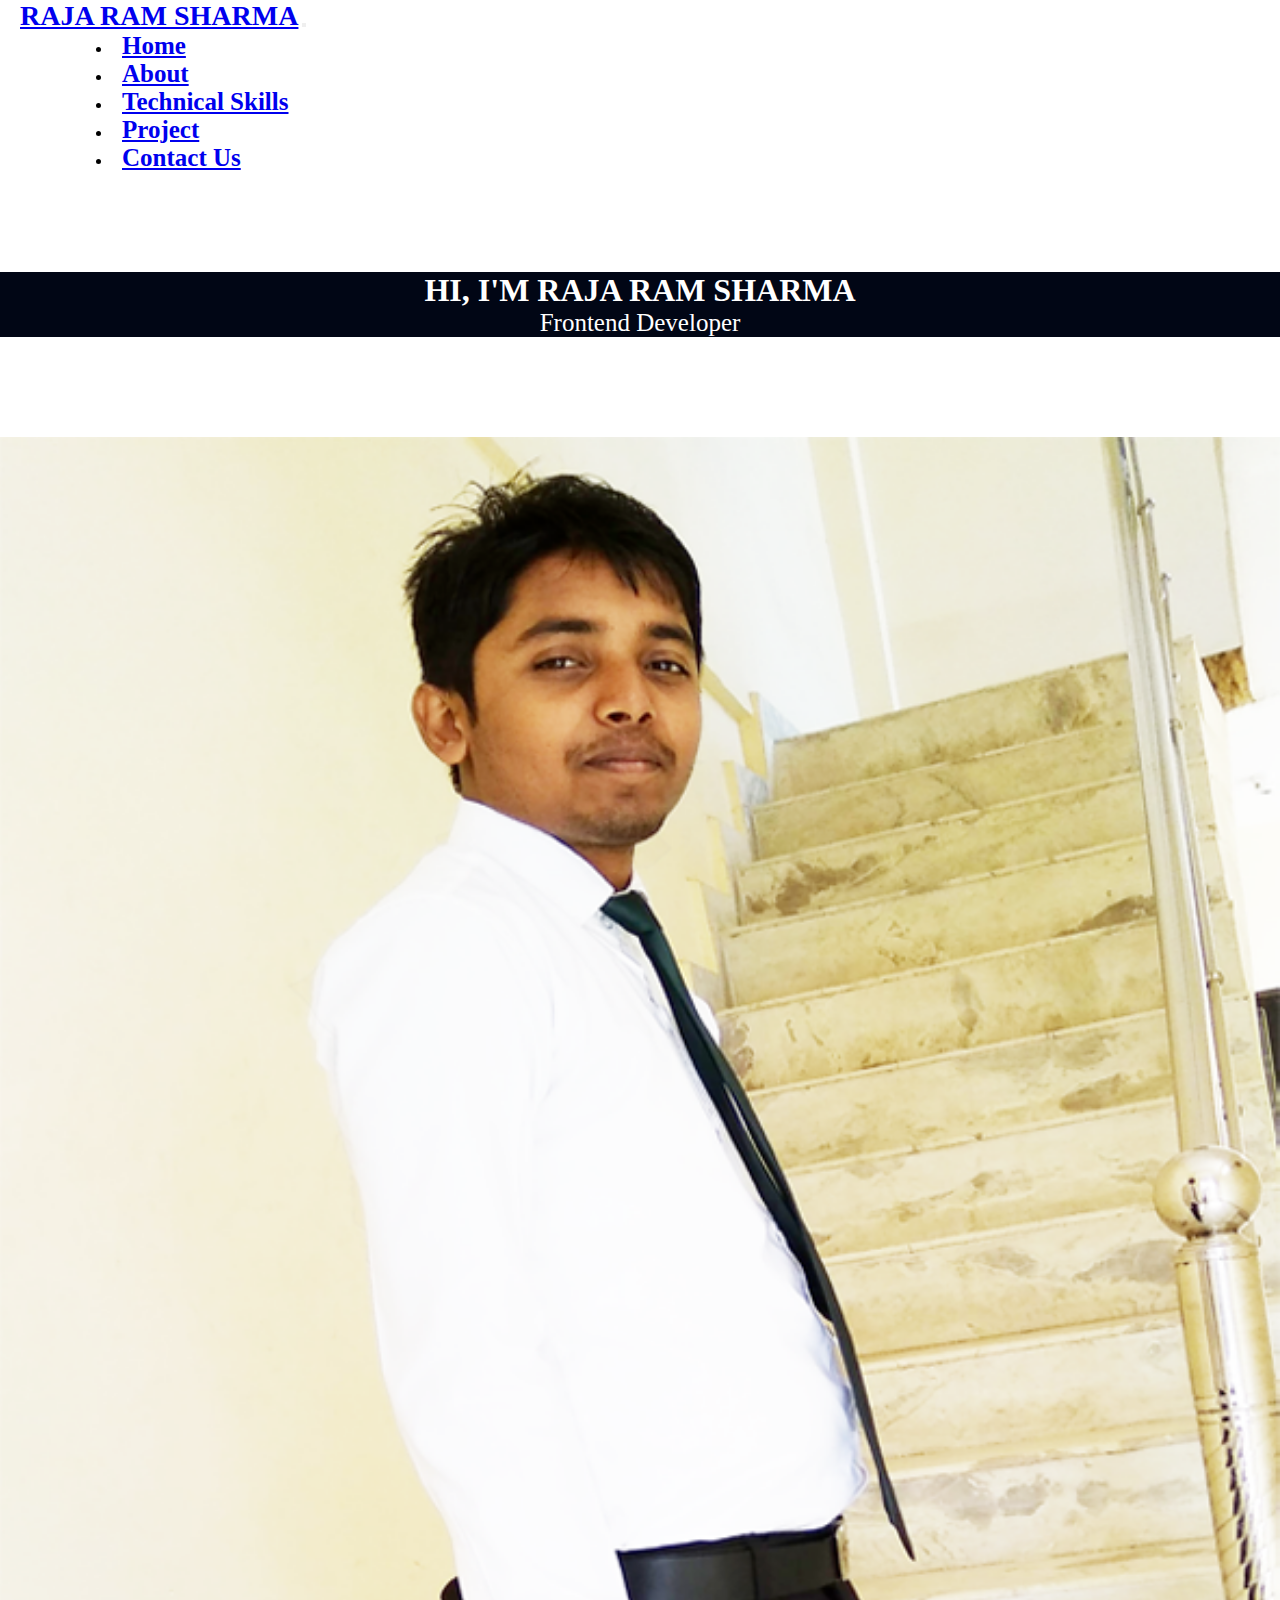
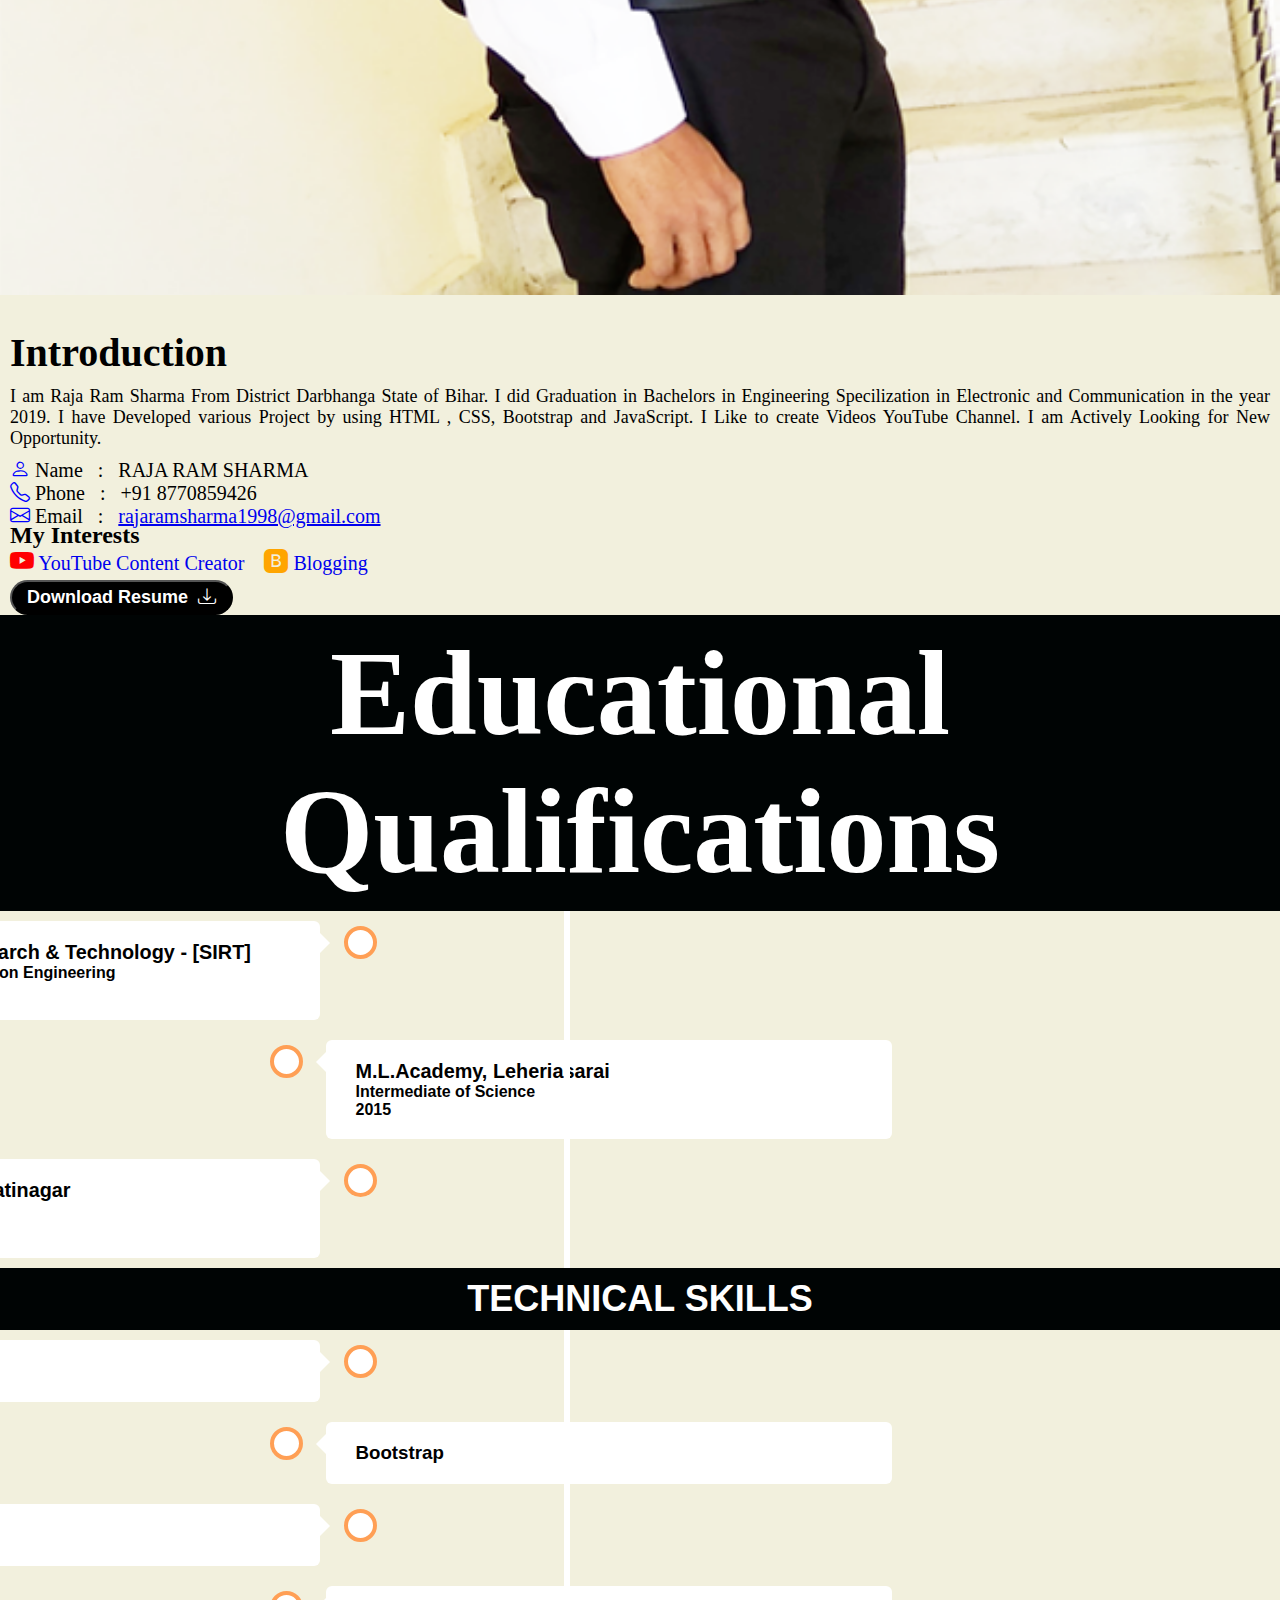
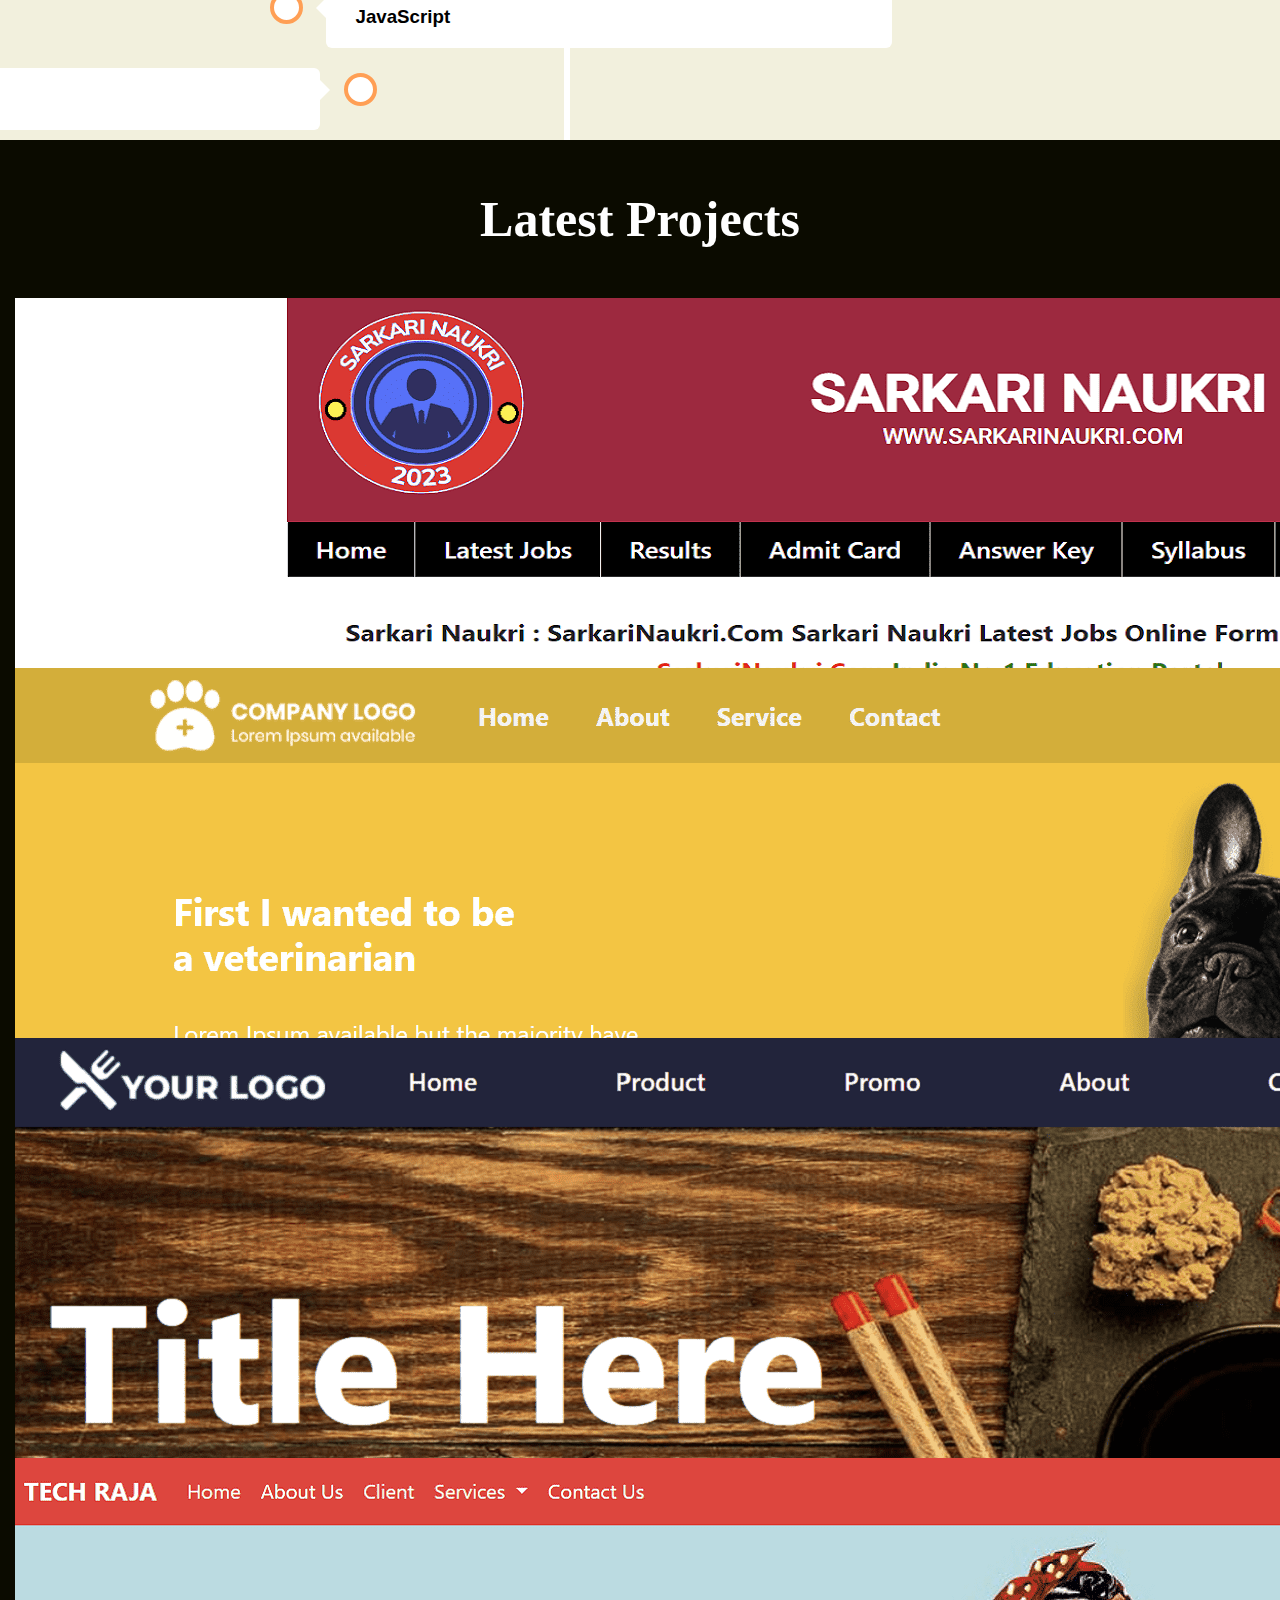
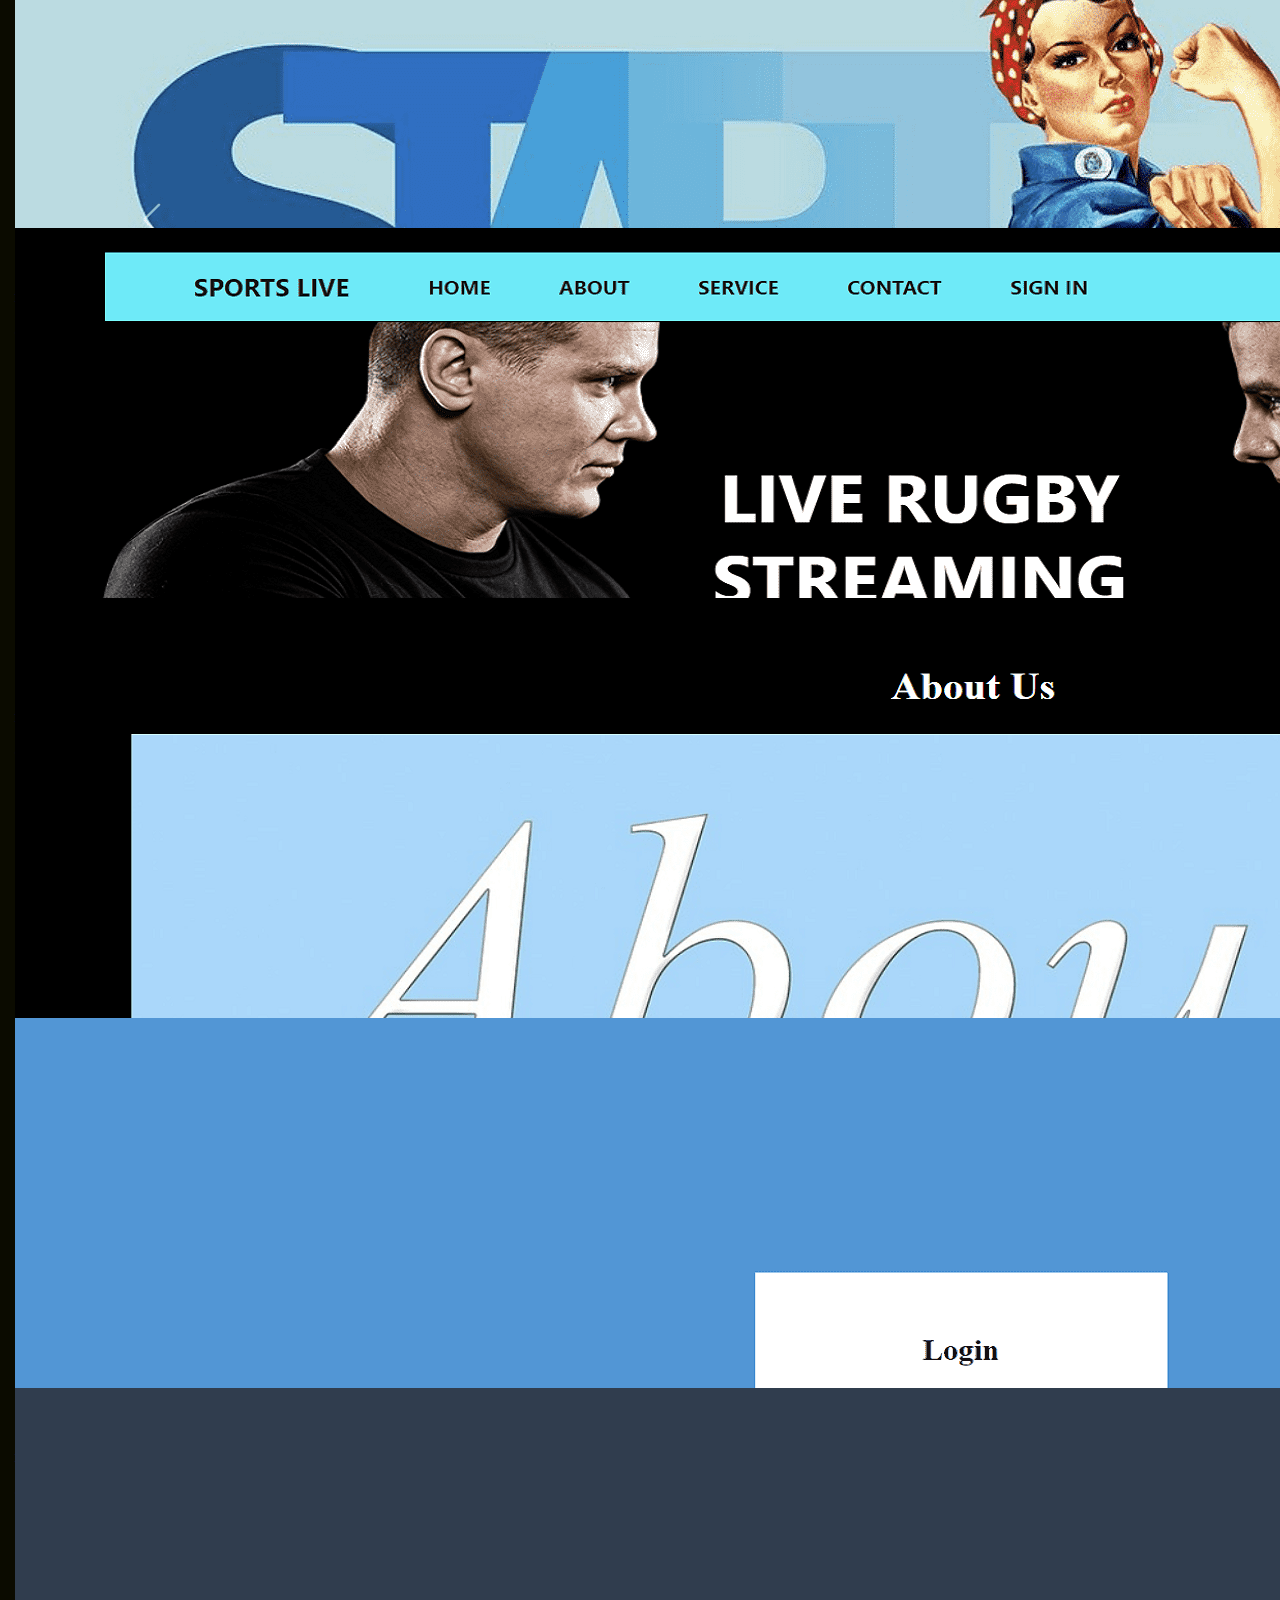
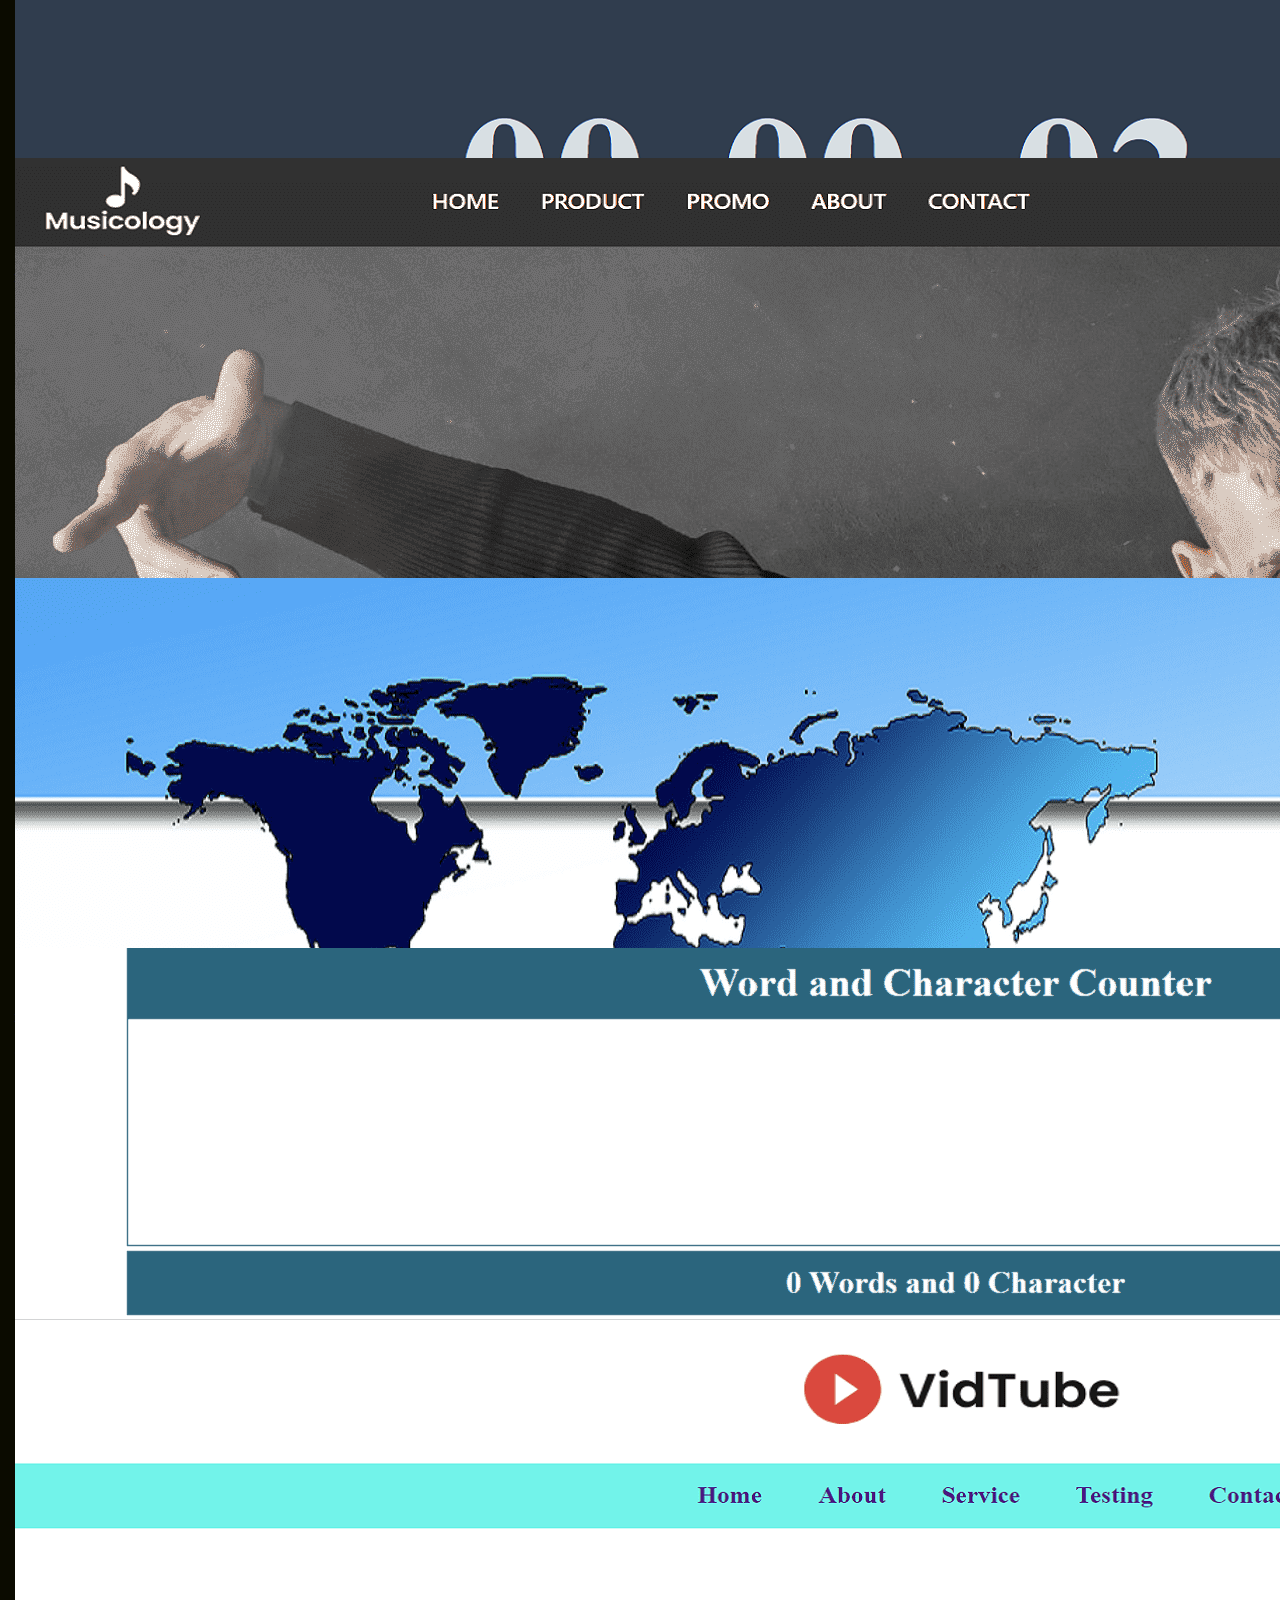
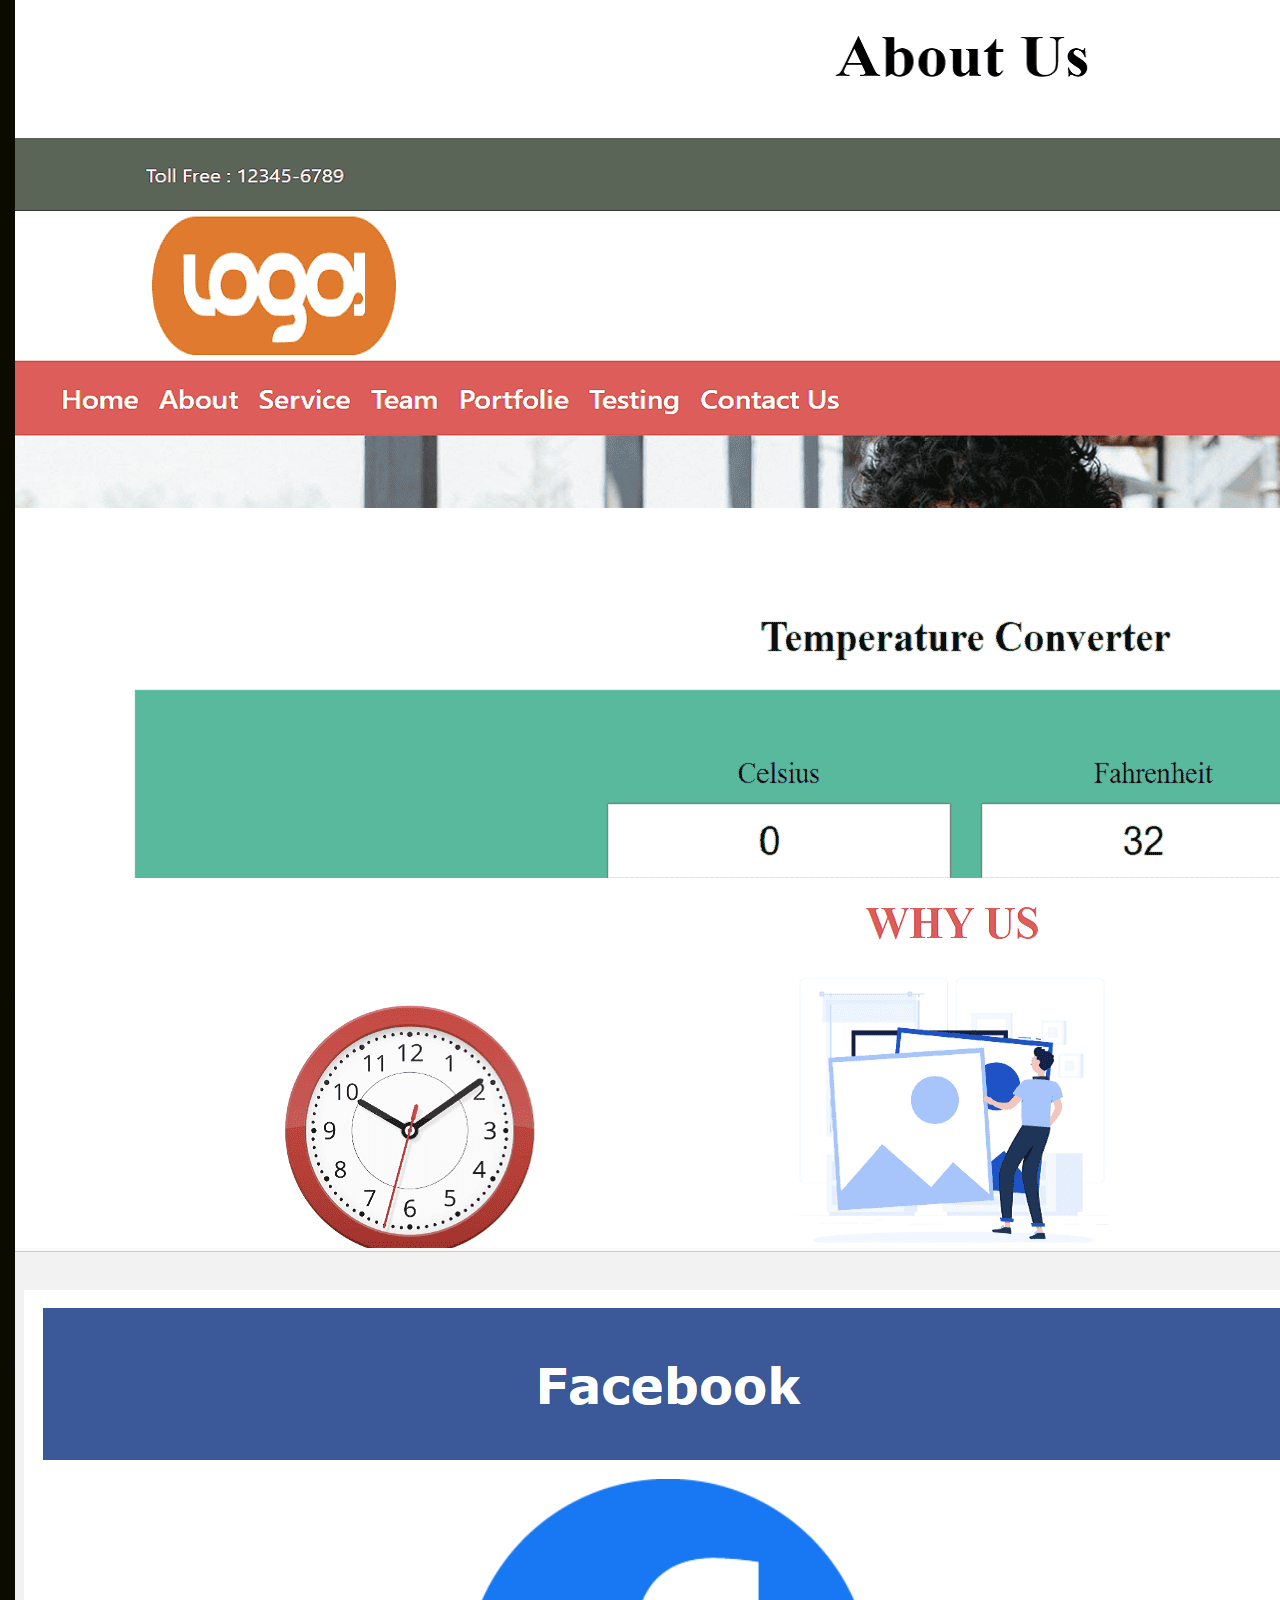
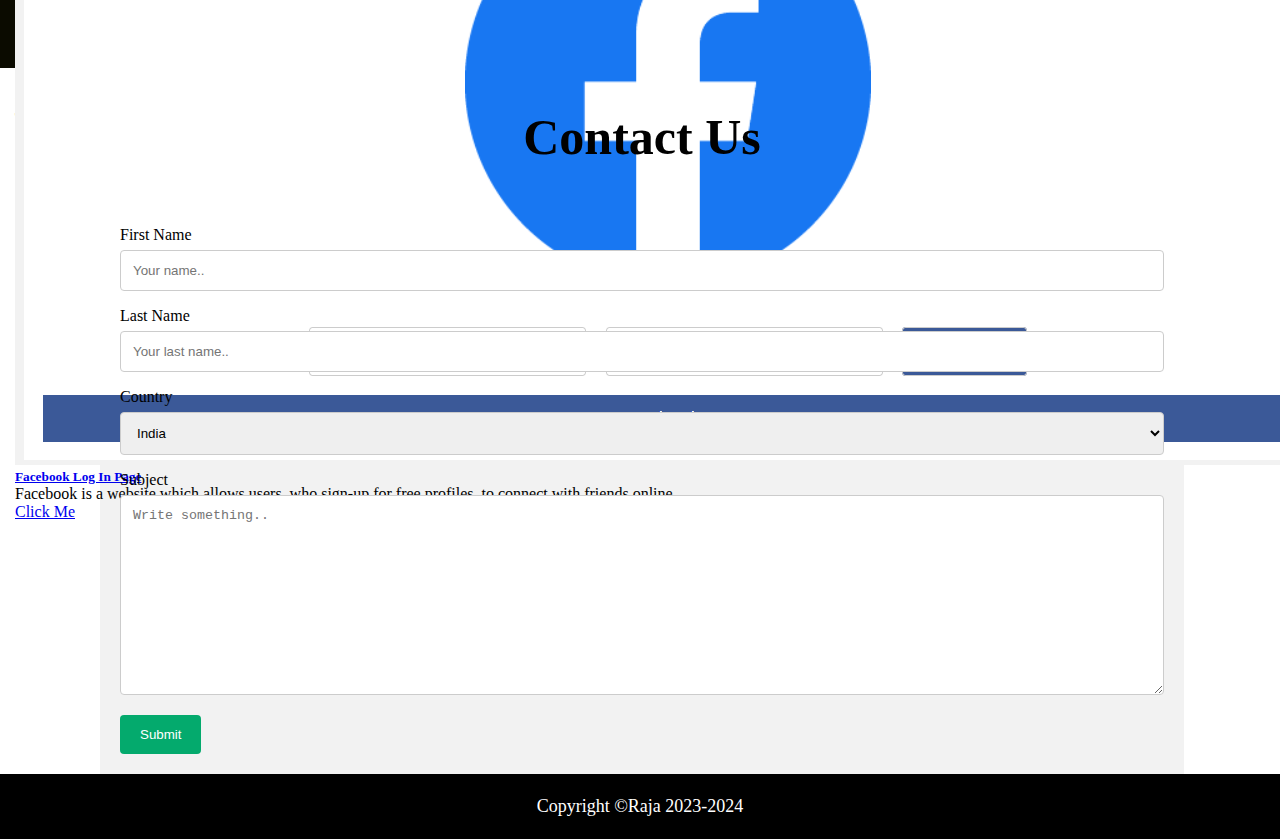
==== index.html @ 0dbed0c9 "portfolio" ====
<!DOCTYPE html>
<html lang="en">
  <head>
    <meta charset="utf-8">
    <meta name="viewport" content="width=device-width, initial-scale=1">
    <title>RAJA RAM SHARMA</title>
    <link href="https://cdn.jsdelivr.net/npm/bootstrap@5.3.0-alpha1/dist/css/bootstrap.min.css" rel="stylesheet" integrity="sha384-GLhlTQ8iRABdZLl6O3oVMWSktQOp6b7In1Zl3/Jr59b6EGGoI1aFkw7cmDA6j6gD" crossorigin="anonymous">
    <link rel="stylesheet" href="style.css">
    <link rel="stylesheet" href="responsive.css">
    <link rel="stylesheet" href="https://cdn.jsdelivr.net/npm/bootstrap-icons@1.10.3/font/bootstrap-icons.css">
  </head>
  <body>
    <!-- nav bar  -->
    <div id="main-container">
      <nav class="navbar navbar-expand-lg bg-body-tertiary">
        <div class="container-fluid">
          <a class="navbar-brand" href="#">RAJA RAM SHARMA</a>
          <button class="navbar-toggler" type="button" data-bs-toggle="collapse" data-bs-target="#navbarSupportedContent" aria-controls="navbarSupportedContent" aria-expanded="false" aria-label="Toggle navigation">
            <span class="navbar-toggler-icon"></span>
          </button>
          <div class="collapse navbar-collapse" id="navbarSupportedContent">
            <ul class="navbar-nav me-auto mb-2 mb-lg-0">
              <li class="nav-item">
                <a class="nav-link active" aria-current="page" href="index.html">Home</a>
              </li>
              <li class="nav-item">
                <a class="nav-link active" aria-current="page" href="about.html">About</a>
              </li>
              <li class="nav-item">
                <a class="nav-link active" aria-current="page" href="technicalskills.html">Technical Skills</a>
              </li>
              <li class="nav-item">
                <a class="nav-link active" aria-current="page" href="project.html">Project</a>
              </li>
              <li class="nav-item">
                <a class="nav-link active" aria-current="page" href="contactus.html">Contact Us</a>
              </li>
          </div>
        </div>
      </nav>
      <div id="container1">
        <div class="row">
          <div class="col-md-12">
            <h1 id="heading1"> HI, I'M RAJA RAM SHARMA</h1>
            <p id="frontend-developer">Frontend Developer</p>
          </div>
        </div>
      </div>
      <div class="row" id="intro-background">
        <div class="col-md-6">
          <img src="./image/raja-sharma.png" class="img-fluid" alt="" srcset="" width="100%" id="image1">
        </div>
        <div class="col-md-6">
          <h1 id="intro-heading">Introduction</h1>
          <p id="para-intro">I am Raja Ram Sharma From District Darbhanga State of Bihar. I did Graduation in Bachelors in Engineering Specilization in Electronic and Communication in the year 2019. I have Developed various Project by using HTML , CSS, Bootstrap and JavaScript. I Like to create Videos YouTube Channel. I am Actively Looking for New Opportunity. </p>
          <div id="name">
            <p>
              <i class="bi bi-person"></i> Name&nbsp;&nbsp; <span>:&nbsp;&nbsp; RAJA RAM SHARMA</span>
            </p>
          </div>
          <div id="phone">
            <p>
              <i class="bi bi-telephone"></i> Phone&nbsp;&nbsp; <span>:&nbsp;&nbsp; +91 8770859426</span>
            </p>
          </div>
          <div id="email">
            <p>
              <i class="bi bi-envelope"></i> Email&nbsp;&nbsp; <span>:&nbsp;&nbsp; <a href="mailto: rajaramsharma1998@gmail.com">rajaramsharma1998@gmail.com </a>
            </p>
            <div>
              <h3 id="interests">My Interests</h3>
              <p>           
                 <span id="icon"><i class="bi bi-youtube"></i> <a href="https://www.youtube.com/c/technicalrajasharma" style="text-decoration: none;" target="_blank">YouTube Content Creator</a>   &nbsp;&nbsp; <i class="bi bi-bootstrap-fill" ></i> <a href="https://bestproductcafe.blogspot.com/" style="text-decoration: none;" target="_blank"> Blogging </a></span>
              </p>
  
  
              <!-- <div id=social-icon1>
                <a href="https://www.instagram.com"><i class="bi bi-instagram" id=color1></i></a>
                &nbsp; <a href="https://www.facebook.com"><i class="bi bi-facebook" id=color1></i></a>&nbsp; 
                <a href="https://twitter.com"><i class="bi bi-twitter" id=color1></i></a>&nbsp; 
                <a href="https://chat.whatsapp.com/CZubon4zJ0SILeGBII9xCH"><i class="bi bi-whatsapp" id=color1></i></a>&nbsp; </div> -->
            </div>
            <button id="resume">
              <a href="resume/resume_1670015120222.pdf" download="Resume" i>Download Resume &nbsp;<i class="bi bi-download"></i></a>
            </button>
          </div>
        </div>
      </div>
      <!-- Education  -->
      <div class="row" id="education-heading">
        <div class="col-md-12">
          <h1> Educational Qualifications</h1>
        </div>
      </div>
      <div id="Education-section">
        <div class="timeline">
          <div class="container left">
            <div class="content">
              <h4>Sagar Institute of Research & Technology - [SIRT] </h4>
              <p>
                <b>Electronic and Communication Engineering</b>
              </p>
              <p>
                <b>2015-2019 </b>
              </p>
            </div>
          </div>
          <div class="container right">
            <div class="content">
              <h4>M.L.Academy, Leheriasarai </h4>
              <p>
                <b>Intermediate of Science</b>
              </p>
              <p>
                <b>2015 </b>
              </p>
            </div>
          </div>
          <div class="container left">
            <div class="content">
              <h4>S N High School, Narpatinagar</h4>
              <p>
                <b>Matriculation</b>
              </p>
              <p>
                <b>2013 </b>
              </p>
            </div>
          </div>
        </div>
        <div class="row" id="technical-heading">
          <div class="col-md-12">
            <h1 id="">TECHNICAL SKILLS</h1>
          </div>
        </div>
        <div id="skills-section">
          <div class="timeline">
            <div class="container left">
              <div class="content">
                <h3>React js</h3>
              </div>
            </div>
            <div class="container right">
              <div class="content">
                <h3>Bootstrap </h3>
              </div>
            </div>
            <div class="container left">
              <div class="content">
                <h3>HTML & CSS</h3>
              </div>
            </div>
            <div class="container right">
              <div class="content">
                <h3>JavaScript</h3>
              </div>
            </div>
            <div class="container left">
              <div class="content">
                <h3>Git & GitHub</h3>
              </div>
            </div>
          </div>
        </div>
      </div>
      <!-- project  -->
      <!-- project section  -->
      <div class="row" id="project">
        <div id="project-heading">
          <h1>Latest Projects </h1>
        </div>
        <div class="col-md-4">
          <div class="card">
            <img src="image/sarkari-naukri.png" class="card-img-top" alt="...">
            <div class="card-body">
              <h5 class="card-title">
                <a href="https://rajasharma8770.github.io/sarkari-result/"> Sarkari Result Job Portal Clone </a>
              </h5>
              <p class="card-text">India has witnessed a high demand for Government jobs for many decades.</p>
              <a href="https://rajasharma8770.github.io/sarkari-result/" class="btn btn-primary">Click Me</a>
            </div>
          </div>
        </div>
        <div class="col-md-4">
          <div class="card">
            <img src="image/Dog-Diseases.png" class="card-img-top" alt="...">
            <div class="card-body">
              <h5 class="card-title">
                <a href="https://rajasharma8770.github.io/Symptoms-Treatments-of-Common-Dog-Diseases/ ">Symptoms & Treatments of Common Dog Diseases</a>
              </h5>
              <p class="card-text">As a veterinarian and lover of animals</p>
              <a href="https://rajasharma8770.github.io/Symptoms-Treatments-of-Common-Dog-Diseases/ " class="btn btn-primary" target="_blank">Click Me</a>
            </div>
          </div>
        </div>
        <div class="col-md-4">
          <div class="card">
            <img src="image/Restaurant.png" class="card-img-top" alt="...">
            <div class="card-body">
              <h5 class="card-title">
                <a href="https://rajasharma8770.github.io/-Restaurant/"> Restaurant Website </a>
              </h5>
              <p class="card-text">A restaurant is a business that prepares and serves food and drinks to customers.</p>
              <a href="https://rajasharma8770.github.io/-Restaurant/" class="btn btn-primary">Click Me</a>
            </div>
          </div>
        </div>
      </div>
    </div>
    <div class="row" id="project">
      <div class="col-md-4">
        <div class="card">
          <img src="image/bootstrap-website.png" class="card-img-top" alt="...">
          <div class="card-body">
            <h5 class="card-title">
              <a href="https://rajasharma8770.github.io/Using-Bootstrap/">Responsive sites Using Bootstrap. </a>
            </h5>
            <p class="card-text">Simple one-page template for photo galleries, portfolios, and more. ... </p>
            <a href="https://rajasharma8770.github.io/Using-Bootstrap/" class="btn btn-primary">Click Me</a>
          </div>
        </div>
      </div>
      <div class="col-md-4">
        <div class="card">
          <img src="image/sports.png" class="card-img-top" alt="...">
          <div class="card-body">
            <h5 class="card-title">
              <a href="https://rajasharma8770.github.io/sports-website/">Sports Website </a>
            </h5>
            <p class="card-text">For rugby fans who can’t access a game, streaming your favorite live. </p>
            <a href="https://rajasharma8770.github.io/sports-website/" class="btn btn-primary">Click Me</a>
          </div>
        </div>
      </div>
      <div class="col-md-4">
        <div class="card">
          <img src="image/dark-mode.png" class="card-img-top" alt="...">
          <div class="card-body">
            <h5 class="card-title">
              <a href="https://rajasharma8770.github.io/background-changer/">Background Changer </a>
            </h5>
            <p class="card-text">You can use this website May darkmode and many colors. </p>
            <a href="https://rajasharma8770.github.io/background-changer/" class="btn btn-primary">Click Me</a>
          </div>
        </div>
      </div>
    </div>
    <div class="row" id="project">
      <div class="col-md-4">
        <div class="card">
          <img src="image/login-formvalidation.png" class="card-img-top" alt="...">
          <div class="card-body">
            <h5 class="card-title">
              <a href="https://rajasharma8770.github.io/form-validation/">Form Validation </a>
            </h5>
            <p class="card-text">Basic Validation − First of all, the form must be checked to make sure all the mandatory fields are filled in. .. </p>
            <a href="https://rajasharma8770.github.io/form-validation/" class="btn btn-primary">Click Me</a>
          </div>
        </div>
      </div>
      <div class="col-md-4">
        <div class="card">
          <img src="image/stop-watch.png" class="card-img-top" alt="...">
          <div class="card-body">
            <h5 class="card-title">
              <a href="https://rajasharma8770.github.io/stop-watch/">Countdown Hours Minutes Seconds </a>
            </h5>
            <p class="card-text">I'd like to create a countdown that count every hours, minutes, seconds remaining to 00:00:00 </p>
            <a href="https://rajasharma8770.github.io/stop-watch/" class="btn btn-primary">Click Me</a>
          </div>
        </div>
      </div>
      <div class="col-md-4">
        <div class="card">
          <img src="image/dance-class.png" class="card-img-top" alt="...">
          <div class="card-body">
            <h5 class="card-title">
              <a href="https://rajasharma8770.github.io/dance-class/">Dance Studio</a>
            </h5>
            <p class="card-text">If you are looking for best online dance classes, try Choreo N Concept dance studio. </p>
            <a href="https://rajasharma8770.github.io/dance-class/" class="btn btn-primary">Click Me</a>
          </div>
        </div>
      </div>
    </div>
    <div class="row" id="project">
      <div class="col-md-4">
        <div class="card">
          <img src="image/img-slider.png" class="card-img-top" alt="...">
          <div class="card-body">
            <h5 class="card-title">
              <a href="https://rajasharma8770.github.io/image-slider/">Image Slider </a>
            </h5>
            <p class="card-text">A slideshow is used to cycle through elements Style the next and previous buttons, the caption text and the dots </p>
            <a href="https://rajasharma8770.github.io/image-slider/" class="btn btn-primary">Click Me</a>
          </div>
        </div>
      </div>
      <div class="col-md-4">
        <div class="card">
          <img src="image/word-counter.png" class="card-img-top" alt="...">
          <div class="card-body">
            <h5 class="card-title">
              <a href="https://rajasharma8770.github.io/word-counter/">Word and Character Counter </a>
            </h5>
            <p class="card-text">Word and Character Count Online is a free online character and word counting tool. </p>
            <a href="https://rajasharma8770.github.io/word-counter/" class="btn btn-primary">Click Me</a>
          </div>
        </div>
      </div>
      <div class="col-md-4">
        <div class="card">
          <img src="image/sticky-navbar.png" class="card-img-top" alt="...">
          <div class="card-body">
            <h5 class="card-title">
              <a href="https://rajasharma8770.github.io/navbar-sticky/">Sticky Navbar </a>
            </h5>
            <p class="card-text">how to create a "sticky" navbar with CSS and JavaScript. Scroll Down. Scroll down to see the sticky effect. </p>
            <a href="https://rajasharma8770.github.io/navbar-sticky/" class="btn btn-primary">Click Me</a>
          </div>
        </div>
      </div>
    </div>
    <div class="row" id="project">
      <div class="col-md-4">
        <div class="card">
          <img src="image/travelling.png" class="card-img-top" alt="...">
          <div class="card-body">
            <h5 class="card-title">
              <a href="https://rajasharma8770.github.io/First-website-using-html-css-js-and-bootstrap/index.html">Travel websites </a>
            </h5>
            <p class="card-text"> This post will teach you how to create a Travel Website Using html,css, js,bootstrap.</p>
            <a href="https://rajasharma8770.github.io/First-website-using-html-css-js-and-bootstrap/index.html" class="btn btn-primary">Click Me</a>
          </div>
        </div>
      </div>
      <div class="col-md-4">
        <div class="card">
          <img src="image/temprature-converter.png" class="card-img-top" alt="...">
          <div class="card-body">
            <h5 class="card-title">
              <a href="https://rajasharma8770.github.io/temprature.github.io/">Temperature Converter </a>
            </h5>
            <p class="card-text">Temperature degrees conversions of Fahrenheit (°F), Celsius (°C), Convert ... </p>
            <a href="https://rajasharma8770.github.io/temprature.github.io/" class="btn btn-primary">Click Me</a>
          </div>
        </div>
      </div>
      <div class="col-md-4">
        <div class="card">
          <img src="image/first-website.png" class="card-img-top" alt="...">
          <div class="card-body">
            <h5 class="card-title">
              <a href="https://rajasharma8770.github.io/firstwebsite-usinghtmlcss/">First Website Using HTML and CSS </a>
            </h5>
            <p class="card-text">This post will teach you how to create a Travel Website Using HTML and CSS </p>
            <a href="https://rajasharma8770.github.io/firstwebsite-usinghtmlcss/" class="btn btn-primary">Click Me</a>
          </div>
        </div>
      </div>
    

    <!-- facebook login page -->
    <div class="row">
    <div class="col-md-4">
      <div class="card">
        <img src="image/facebook-login.png" class="card-img-top" alt="...">
        <div class="card-body">
          <h5 class="card-title">
            <a href="https://rajasharma8770.github.io/facebook-login/">Facebook Log In Page  </a>
          </h5>
          <p class="card-text">Facebook is a website which allows users, who sign-up for free profiles, to connect with friends online.  </p>
          <a href="https://rajasharma8770.github.io/facebook-login/" class="btn btn-primary">Click Me</a>
        </div>
      </div>
    </div>
  </div>
</div>

 
    <!-- Contact Us  -->
    <div class="row" id="contact-container">
      <div class="col-md-12">
        <h3 id="contactus-heading">Contact Us</h3>
        <div class="contactus-section">
          <form action="/action_page.php">
            <label for="fname">First Name</label>
            <input type="text" id="fname" name="firstname" placeholder="Your name..">
            <label for="lname">Last Name</label>
            <input type="text" id="lname" name="lastname" placeholder="Your last name..">
            <label for="country">Country</label>
            <select id="country" name="country">
              <option value="india">India</option>
              <option value="australia">Australia</option>
              <option value="canada">Canada</option>
              <option value="usa">USA</option>
            </select>
            <label for="subject">Subject</label>
            <textarea id="subject" name="subject" placeholder="Write something.." style="height:200px"></textarea>
            <input type="submit" value="Submit">
          </form>
        </div>
      </div>
    </div>
    <footer>
      <div id="copyright">
        <p>Copyright ©Raja 2023-2024</p>
      </div>
    </footer>
    </div>
    <script src="https://cdn.jsdelivr.net/npm/bootstrap@5.3.0-alpha1/dist/js/bootstrap.bundle.min.js" integrity="sha384-w76AqPfDkMBDXo30jS1Sgez6pr3x5MlQ1ZAGC+nuZB+EYdgRZgiwxhTBTkF7CXvN" crossorigin="anonymous"></script>
  </body>
</html>
---- style.css ----
.navbar-brand{
    font-size: 30px;
    padding-left: 20px;
    font-weight: 800;
}

body {
     /*overflow-y: hidden; Hide vertical scrollbar */
    overflow-x: hidden; /* Hide horizontal scrollbar */
  }

  *{
    margin: 0;
    padding: 0;
  }

.nav-item a{
    font-size: 25px;
    font-weight: 600;
    margin-left: 10px; 
    padding-right: 10px;
}





#navbarSupportedContent{
  padding: 0px 0px 0px 196px;
}




#heading1{
    margin-top: 100px;
    text-align: center;
    color: white;
    
}

#frontend-developer{
    text-align: center;
    font-size: 25px; 
    margin-bottom: 100px;  
    color: white;
}

#container1{
   background-color: rgb(1, 6, 21); 
    /* background-image: url(./image/desktop.jpg);  */
  
   
   
}

#intro-heading{
    /* text-align: center; */
    font-size: 60px;
    padding-top: 150px;
    padding-bottom: 50px;
    padding-left: 50px;
    font-weight: bold;
}

#intro-background{
    background-color:#f2f0dd;
}

#para-intro{
    font-size: 20px;
    padding-left: 50px;
    padding-right: 50px;
    text-align: center;
    text-align: justify;
}

/* #image1{
   margin-right: 50px;
} */
#name{
  padding-top: 30px;
}

#name p{
    font-weight: 500; 
    font-size: 24px;
    padding-left: 50px;
    
}

.bi-person{
    color: blue;
}

#phone p{
    font-weight: 500; 
    font-size: 24px;
    padding-left: 50px;
   
}
.bi-telephone{
    color: blue;
}
#email p{
    font-weight: 500; 
    font-size: 24px;
    padding-left: 50px;
}

.bi-envelope{
    color: blue;
}

.bi-book{
  color: blue;
 
}  

.bi-youtube{
  color: rgb(255, 0, 0);  
  font-size: 24px;
}

.bi-bootstrap-fill{
  font-size: 24px;
  color: orange; 
    
}

 .bi-linkedin{
  font-size: 24px;
  color:  #0a66c2;
 }

 .bi-facebook{
color: #3b5998;
  font-size: 24px;
 }

 .bi-instagram{
  font-size: 30px;
  color: #c32aa3;
 }

 .bi-twitter{
  font-size: 24px;
  color: #1da1f2;
 }

 .bi-whatsapp{
  font-size: 24px;
  color: #075e54;
 }


#interests{
  margin-top: 30px;
  font-size: 28px;
  font-weight: bold;
  padding-left: 50px;
}

/* education  */

#education-heading{
    font-size: 60px;
    text-align: center;
    padding-top: 50px;
    padding-bottom: 50px;
    background-color: rgb(0, 4, 4);
    color: white;
}


#Education-section {
    background-color: #f2f0dd;
    font-family: Helvetica, sans-serif;
  }
  

/* about section 

#resume {
  background-color: black;
  padding-top: 10px;
  padding-bottom: 10px;
  padding-left: 40px;
  padding-right: 40px;
  margin-left: 50px;
  margin-top: 20px;
}

#resume a {
  text-decoration: none;
  font-size: 24px;
  font-weight: bold;
  color: white;
}

#copyright {
  margin-top: 0px;
} */


  /* The actual timeline (the vertical ruler) */
  .timeline {
    position: relative;
    max-width: 1200px;
    margin: 0 auto;
    margin-right: 147px;
  }
  
  /* The actual timeline (the vertical ruler) */
  .timeline::after {
    content: '';
    position: absolute;
    width: 6px;
    background-color: white;
    top: 0;
    bottom: 0;
    left: 50%;
    margin-left: -3px;
  }
  
  /* Container around content */
  .container {
    padding: 10px 40px;
    position: relative;
    background-color: inherit;
    width: 50%;
  }
  
  /* The circles on the timeline */
  .container::after {
    content: '';
    position: absolute;
    width: 25px;
    height: 25px;
    right: -17px;
    background-color: white;
    border: 4px solid #FF9F55;
    top: 15px;
    border-radius: 50%;
    z-index: 1;
  }
  
  /* Place the container to the left */
  .left {
    left: -305px;
}
  
  /* Place the container to the right */
  .right {
    left: 25.2%;
}
  
  /* Add arrows to the left container (pointing right) */
  .left::before {
    content: " ";
    height: 0;
    position: absolute;
    top: 22px;
    width: 0;
    z-index: 1;
    right: 30px;
    border: medium solid white;
    border-width: 10px 0 10px 10px;
    border-color: transparent transparent transparent white;
  }
  
  /* Add arrows to the right container (pointing left) */
  .right::before {
    content: " ";
    height: 0;
    position: absolute;
    top: 22px;
    width: 0;
    z-index: 1;
    left: 30px;
    border: medium solid white;
    border-width: 10px 10px 10px 0;
    border-color: transparent white transparent transparent;
  }
  
  /* Fix the circle for containers on the right side */
  .right::after {
    left: -16px;
  }
  
  /* The actual content */
  .content {
    padding: 20px 30px;
    background-color: white;
    position: relative;
    border-radius: 6px;
  }

  
#technical-heading{
  font-size: 60px;
    text-align: center;
    padding-top: 50px;
    padding-bottom: 50px;
    background-color: rgb(0, 4, 4);
    color: white;
}

#technical-heading h1{
  font-size: 2.5rem;
  font-weight: 600;
}

#skills-section{
  background-color: #f2f0dd;
  font-family: Helvetica, sans-serif; 
}


/* contact us  */

input[type=text], select, textarea {
  width: 100%;
  padding: 12px;
  border: 1px solid #ccc;
  border-radius: 4px;
  box-sizing: border-box;
  margin-top: 6px;
  margin-bottom: 16px;
  resize: vertical;
}

input[type=submit] {
  background-color: #04AA6D;
  color: white;
  padding: 12px 20px;
  border: none;
  border-radius: 4px;
  cursor: pointer;
}

input[type=submit]:hover {
  background-color: #45a049;
}

.contactus-section {
  border-radius: 5px;
  background-color: #f2f2f2;
  padding: 20px;
}

#contactus-heading{
  font-size: 50px;
  text-align: center;
  font-weight: 800;
  padding-top: 40px;
  padding-bottom: 40px;
}

#contact-container{
 margin-left: 200px;
 margin-right: 200px;
 background-color: #f2f2f2;
}

#copyright{
  padding: 20px;
  border: 2px solid black;
  background-color: black;
  color: white;
margin-top: 100px;
}

#copyright p{
font-size: 18px;
text-align: center;

}


/* project  */


#project{
  background-color: #0b0b00;
  padding-bottom: 50px;
}
#project-heading h1{
font-size: 50px;
font-weight: bold;
text-align: center;
padding-top: 50px;
padding-bottom: 50px;
color: white;
}

.card{
 margin-left: 15px;
 margin-right:15px;
 margin-bottom: 20px;
}

.previous {
  background-color: #f1f1f1;
  color: black;
}

.next {
  background-color: #04AA6D;
  color: white;
}

#resume{
  background-color: black;
  padding-top: 10px;
  padding-bottom: 10px;
  padding-left: 20px;
  padding-right: 20px;
  margin-left: 50px;
  margin-top: 20px;
  border-radius: 50px;
}
#resume a{
  text-decoration: none;
  font-size: 24px;
  font-weight: bold;
  color: white;
}

#copyright{
margin-top:0px;
}
---- responsive.css ----
/* Media Query for Large screens */

@media (min-width: 1281px) {
    body {
      background-color: white;
      overflow-x: hidden;
    }
    #navbarSupportedContent {
      padding: 0px 0px 0px 80px;
      margin-left: 80px;
    }
  
    #intro-heading {
      /* text-align: center; */
      font-size: 60px;
      padding-top: 50px;
      padding-bottom: 15px;
      padding-left: 50px;
      font-weight: bold;
    }
  
    #name {
      padding-top: 10px;
    }
  
    #interests {
      margin-top: 10px;
      font-size: 28px;
      font-weight: bold;
      padding-left: 50px;
    }
  
    #education-heading {
      font-size: 60px;
      text-align: center;
      padding-top: 23px;
      padding-bottom: 23px;
      background-color: rgb(0, 4, 4);
      color: white;
    }
  
    .left {
      left: -305px;
    }
  
    #technical-heading {
      font-size: 40px;
      text-align: center;
      padding-top: 20px;
      padding-bottom: 20px;
      background-color: rgb(0, 4, 4);
      color: white;
    }
  }
  
  /* Media Query for Laptops and Desktops */
  @media (min-width: 1025px) and (max-width: 1280px) {
    body {
      background-color: rgb(255, 255, 255);
      overflow-x: hidden;
  
      /* background-color: green;  */
    }
    
  
    .navbar-brand {
      font-size: 28px;
      padding-left: 20px;
      font-weight: 800;
      
    }
  
    #navbarSupportedContent {
      padding: 0px 0px 0px 112px;
    }
  
    #intro-heading {
      /* text-align: center; */
      font-size: 40px;
      padding-top: 30px;
      padding-bottom: 10px;
      padding-left: 10px;
      font-weight: bold;
    }
  
    #para-intro {
      font-size: 18px;
      padding-left: 10px;
      padding-right: 10px;
      text-align: center;
      text-align: justify;
    }
  
    #name {
      padding-top: 10px;
    }
  
    #name p {
      font-weight: 500;
      font-size: 20px;
      padding-left: 10px;
    }
  
    #phone p {
      font-weight: 500;
      font-size: 20px;
      padding-left: 10px;
    }
  
    #email p {
      font-weight: 500;
      font-size: 20px;
      padding-left: 10px;
    }
  
    #interests {
      margin-top: -6px;
      font-size: 24px;
      font-weight: bold;
      padding-left: 10px;
    }
  
    #resume a {
      text-decoration: none;
      font-size: 18px;
      font-weight: bold;
      color: white;
    }
  
    #resume {
      background-color: black;
      padding-top: 5px;
      padding-bottom: 5px;
      padding-left: 15px;
      padding-right: 15px;
      margin-left: 10px;
      margin-top: 4px;
      border-radius: 50px;
    }
  
    #education-heading {
      font-size: -1px;
      text-align: center;
      padding-top: 10px;
      padding-bottom: 10px;
    }
  
    .left {
      left: -287px;
  }
    .h4,
    h4 {
      font-size: calc(1rem + 0.3vw);
    }
  
    #technical-heading {
      /* font-size: 48px; */
      text-align: center;
      padding-top: 10px;
      padding-bottom: 10px;
    }
  
    #technical-heading h1 {
      font-size: 36px;
      font-weight: 600;
    }
  
    .card {
      height: 350px;
    }
    #contact-container {
      margin-left: 100px;
      margin-right: 96px;
      background-color: #f2f2f2;
    }
  }
  
  @media (min-width: 768px) and (max-width: 1024px) {
    body {
      overflow-x: hidden;
    }
    .navbar-brand {
      font-size: 24px;
      padding-left: 20px;
      font-weight: 800;
    }
  
    #navbarSupportedContent {
      padding: 0px 0px 0px 11px;
     
  }
  .nav-item a {
    font-size: 25px;
    font-weight: 400;
    margin-left: 10px;
    padding-right: 10px;
}
  
    /* .nav-item {
          padding-left: 20px;
          margin-left: 170px;
          margin-right: 4px;
      } */
  
    #frontend-developer {
      margin-bottom: 26px;
    }
    #heading1 {
      margin-top: 26px;
    }
    #intro-heading {
      /* text-align: center; */
      font-size: 40px;
      padding-top: 5px;
      padding-bottom: 2px;
      padding-left: 5px;
      font-weight: bold;
    }
  
    #para-intro {
      font-size: 15px;
      padding-left: 5px;
      padding-right: 5px;
      text-align: center;
      text-align: justify;
    }
  
    #name {
      padding-top: 1px;
    }
  
    #name p {
      font-weight: 500;
      font-size: 18px;
      padding-left: 5px;
    }
  
    #phone p {
      font-weight: 500;
      font-size: 18px;
      padding-left: 5px;
    }
  
    #email p {
      font-weight: 500;
      font-size: 18px;
      padding-left: 5px;
    }
  
    #email p {
      font-weight: 500;
      font-size: 18px;
      padding-left: 5px;
    }
  
    #interests {
      margin-top: 1px;
      font-size: 21px;
      font-weight: bold;
      padding-left: 5px;
    }
  
    #resume a {
      text-decoration: none;
      font-size: 15px;
      font-weight: bold;
      color: white;
    }
  
    #resume {
      background-color: black;
      padding-top: 1px;
      padding-bottom: 2px;
      padding-left: 5px;
      padding-right: 5px;
      margin-left: 5px;
      margin-top: 0px;
      border-radius: 50px;
    }
  
    #image1 {
      height: 489px;
    }
  
    #education-heading {
      text-align: center;
      padding-top: 5px;
      padding-bottom: 5px;
    }
    .h1,
    h1 {
      font-size: calc(1rem + 1.1vw);
    }
  
    .left {
      left: -261px;
  }
  
    .timeline {
    display: initial;
    color: red;
    }

    .content {
      padding: 20px 30px;
      background-color: white;
      position: relative;
      border-radius: 6px;
      margin: 0px -98px;
  }


    .left::before {
      display: none;
    }
  
    .left::after {
      display: none;
    }
  
    .right::before {
      display: none;
    }
  
    .right::after {
      display: none;
    }
  
    .left::after {
      display: none;
    }
  
    .timeline::after {
      display: none;
    }
    .timeline::before {
      display: none;
    }
  
    .left {
      left: 0px;
    }
  
    .right {
      left: 0px;
    }
    .card {
      margin-left: 1px;
      margin-right: 1px;
      margin-bottom: 20px;
      height: 300px;
    }
  
    #project {
      background-color: #0b0b00;
      padding-bottom: 5px;
    }
    #project-heading h1 {
      font-size: 37px;
      font-weight: bold;
      text-align: center;
      padding-top: 20px;
      padding-bottom: 20px;
      color: white;
    }
  
    #technical-heading h1 {
      font-size: 1.5rem;
      font-weight: 600;
    }
  
    #technical-heading {
      font-size: 58px;
      text-align: center;
      padding-top: 10px;
      padding-bottom: 10px;
      background-color: rgb(0, 4, 4);
      color: white;
    }
    #contact-container {
      margin-left: 50px;
      margin-right: 41px;
      background-color: #f2f2f2;
    }
  
    .card-title {
      font-size: 15px;
    }
  
    .card-text {
      font-size: small;
    }
  
    .btn {
      font-size: 0.7rem;
    }
  }
  
  /* Media Query for low resolution  Tablets, Ipads */
  
  @media (min-width: 481px) and (max-width: 767px) {
    body {
      overflow-x: hidden;
    }
  
    .nav-item {
      padding-left: 2px;
      margin-left: 0px;
      margin-right: 0px;
    }

    .nav-item a {
      font-size: 25px;
      font-weight: 400;
      margin-left: 10px;
      padding-right: 10px;
  }
  
    .navbar-brand {
      font-size: 25px;
    }
  
    #navbarSupportedContent {
      padding: 0px 0px 0px 9px;
    }
    #heading1 {
      margin-top: 20px;
    }
  
    #frontend-developer {
      margin-bottom: 20px;
    }
  
    #intro-heading {
      /* text-align: center; */
      font-size: 38px;
      padding-top: 25px;
      padding-bottom: 25px;
      /* padding-left: 50px; */
      font-weight: bold;
      text-align: center;
    }
  
    #para-intro {
      font-size: 20px;
      padding-left: 15px;
      padding-right: 15px;
      text-align: center;
      text-align: justify;
    }
    #name {
      padding-top: 10px;
    }
  
    #name p {
      font-weight: 500;
      font-size: 18px;
      padding-left: 15px;
    }
  
    #phone p {
      font-weight: 500;
      font-size: 18px;
      padding-left: 15px;
    }
  
    #email p {
      font-weight: 500;
      font-size: 18px;
      padding-left: 15px;
    }
  
    #interests {
      margin-top: 11px;
      font-size: 24px;
      font-weight: bold;
      padding-left: 15px;
    }
  
    #resume {
      padding-top: 5px;
      padding-bottom: 5px;
      padding-left: 10px;
      padding-right: 10px;
      margin-left: 15px;
      margin-top: 1px;
      margin-bottom: 10px;
      border-radius: 50px;
    }
  
    #resume a {
      font-size: 18px;
    }
  
    #education-heading {
      padding-top: 10px;
      padding-bottom: 10px;
    }
    .timeline {
      position: relative;
      max-width: 1200px;
      margin: 0 auto;
      /* margin-right: 147px; */
      color: red;
    }
  
    .left::before {
      display: none;
    }
  
    .left::after {
      display: none;
    }
  
    .right::before {
      display: none;
    }
  
    .right::after {
      display: none;
    }
  
    .left::after {
      display: none;
    }
  
    .timeline::after {
      display: none;
    }
    .timeline::before {
      display: none;
    }
  
    .left {
      left: 0px;
    }
  
    .right {
      left: 0px;
    }
  
    .container {
      padding: 15px 7px;
  
      width: 100%;
    }
    #technical-heading {
      padding-top: 15px;
      padding-bottom: 15px;
    }
  
    #technical-heading h1 {
      font-size: 28px;
      font-weight: 600;
    }
  
    #project-heading h1 {
      font-size: 35px;
  
      padding-top: 15px;
      padding-bottom: 15px;
    }
  
    #contact-container {
      margin-left: 15px;
      margin-right: 15px;
      background-color: #f2f2f2;
    }
    #contactus-heading {
      font-size: 38px;
      text-align: center;
      font-weight: 800;
      padding-top: 13px;
      padding-bottom: 1px;
    }
  }
  
  /* Media Query for Mobile Devices */
  @media (max-width: 480px) {
    body {
      overflow-x: hidden;
    }
    .nav-item {
      padding-left: 2px;
      margin-left: 0px;
      margin-right: 0px;
    }
    .nav-item a {
     font-weight: 400;
    }
  
    .navbar-brand {
      font-size: 25px;
    }
  
    #navbarSupportedContent {
      padding: 0px 0px 0px 9px;
    }
    #heading1 {
      margin-top: 20px;
    }
  
    #frontend-developer {
      margin-bottom: 20px;
    }
  
    #intro-heading {
      font-size: 38px;
      padding-top: 25px;
      padding-bottom: 25px;
  
      font-weight: bold;
      text-align: center;
    }
  
    #para-intro {
      font-size: 16px;
      padding-left: 15px;
      padding-right: 15px;
      text-align: center;
      text-align: justify;
    }
    #name {
      padding-top: 10px;
    }
  
    #name p {
      font-weight: 500;
      font-size: 18px;
      padding-left: 15px;
    }
  
    #phone p {
      font-weight: 500;
      font-size: 18px;
      padding-left: 15px;
    }
  
    #email p {
      font-weight: 500;
      font-size: 18px;
      padding-left: 15px;
    }
  
    #interests {
      margin-top: 11px;
      font-size: 24px;
      font-weight: bold;
      padding-left: 15px;
    }
  
    #resume {
      padding-top: 5px;
      padding-bottom: 5px;
      padding-left: 10px;
      padding-right: 10px;
      margin-left: 15px;
      margin-top: 1px;
      margin-bottom: 10px;
      border-radius: 50px;
    }
  
    #resume a {
      font-size: 18px;
    }
  
    #education-heading {
      padding-top: 10px;
      padding-bottom: 10px;
    }
    .timeline {
      position: relative;
      max-width: 1200px;
      margin: 0 auto;
      color: red;
      /* margin-right: 147px; */
    }
  
    .left::before {
      display: none;
    }
  
    .left::after {
      display: none;
    }
  
    .right::before {
      display: none;
    }
  
    .right::after {
      display: none;
    }
  
    .left::after {
      display: none;
    }
  
    .timeline::after {
      display: none;
    }
    .timeline::before {
      display: none;
    }
  
    .left {
      left: 0px;
    }
  
    .right {
      left: 0px;
    }
  
    .container {
      padding: 15px 7px;
  
      width: 100%;
    }
    #technical-heading {
      padding-top: 15px;
      padding-bottom: 15px;
    }
  
    #technical-heading h1 {
      font-size: 28px;
      font-weight: 600;
    }
  
    #project-heading h1 {
      font-size: 35px;
  
      padding-top: 15px;
      padding-bottom: 15px;
    }
    #contact-container {
      margin-left: 6px;
      margin-right: 0px;
      background-color: #f2f2f2;
    }
  
    .card {
      margin-left: 5px;
      margin-right: 5px;
      margin-bottom: 20px;
    }
    #contactus-heading {
      font-size: 38px;
      text-align: center;
      font-weight: 800;
      padding-top: 13px;
      padding-bottom: 1px;
    }
  }
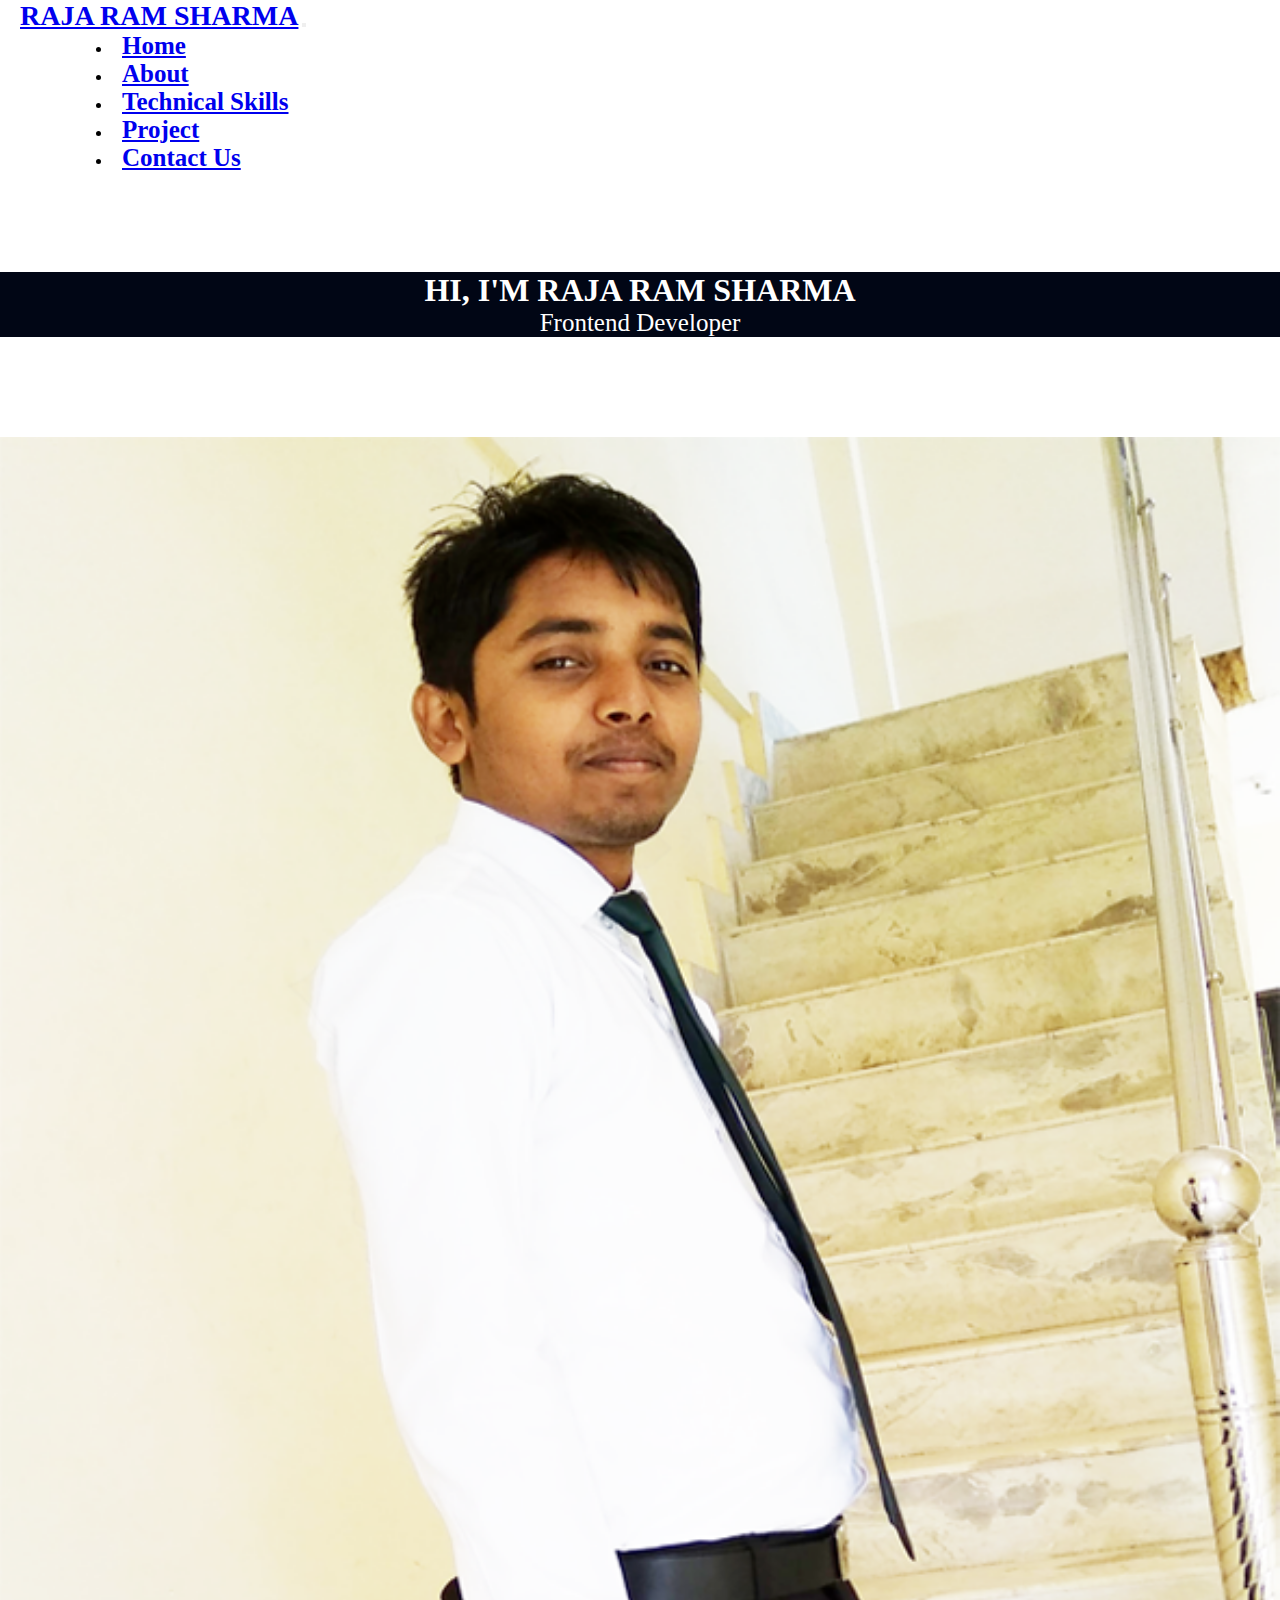
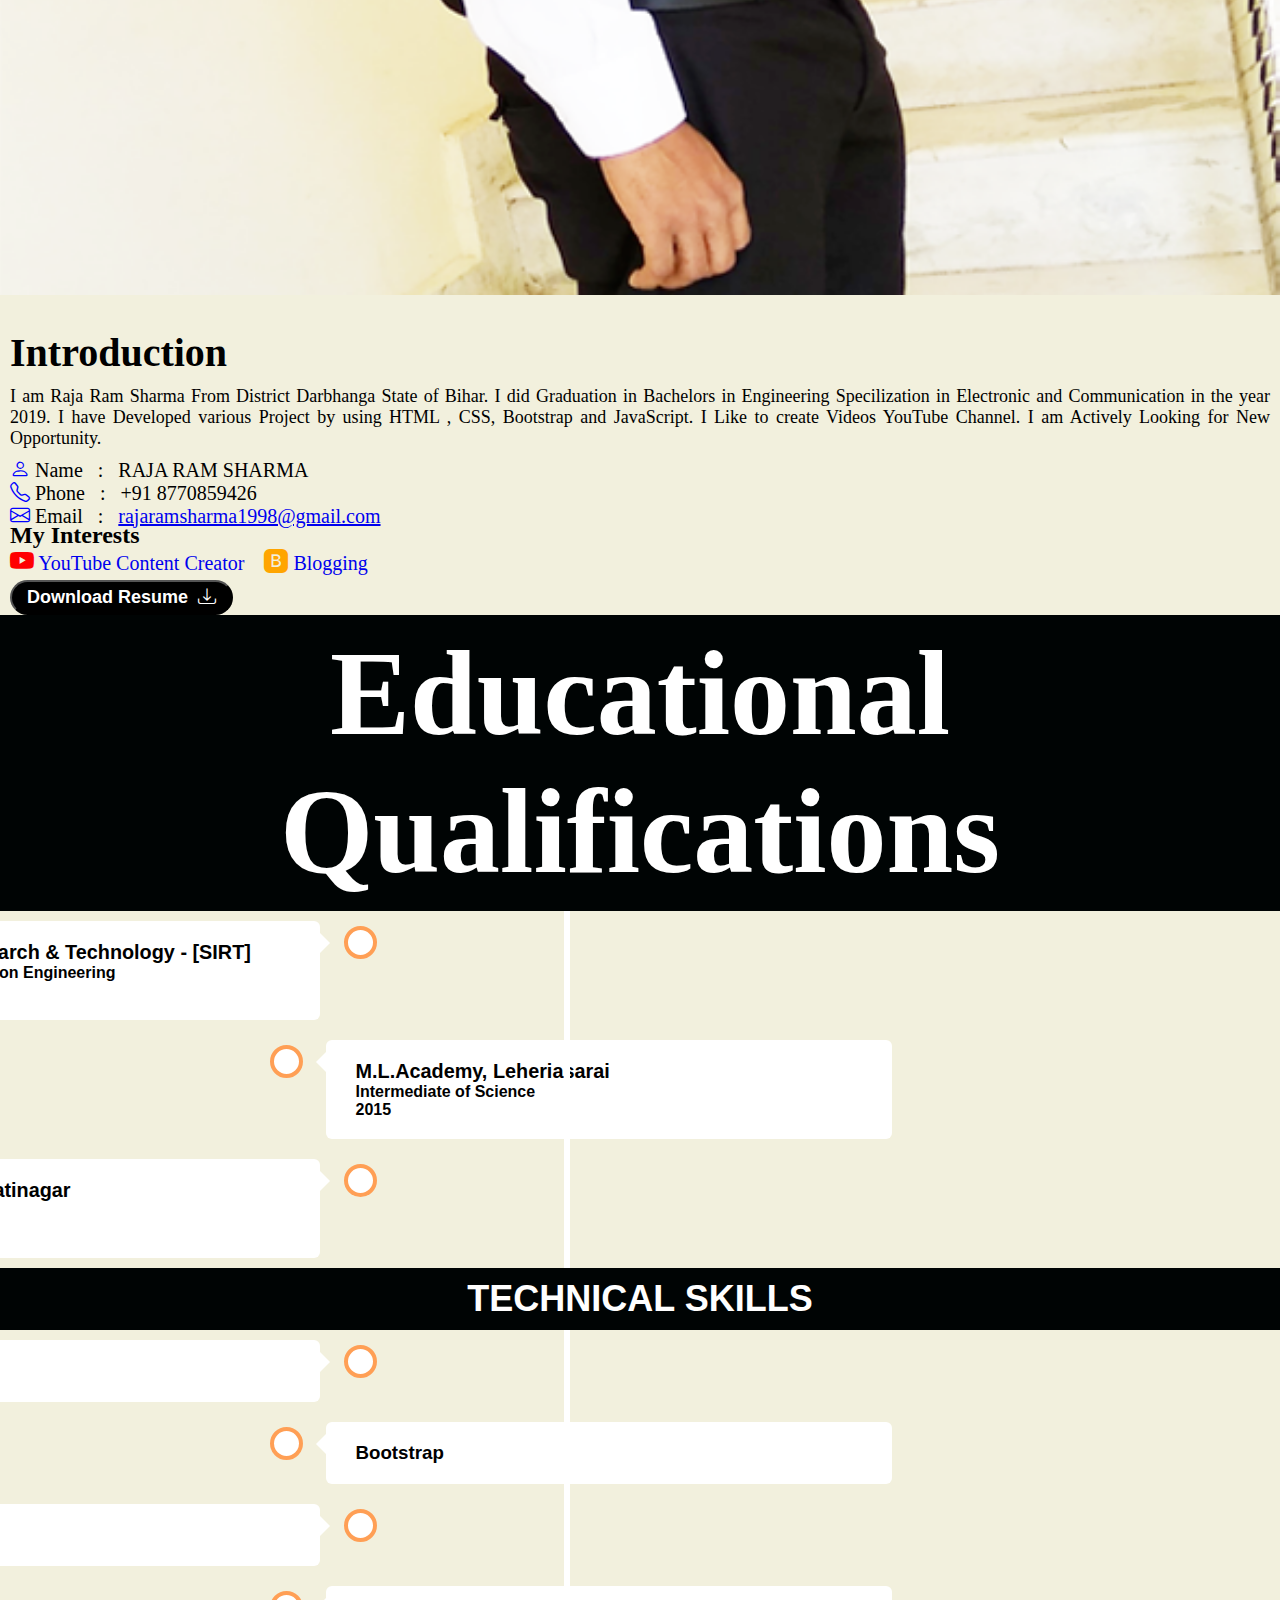
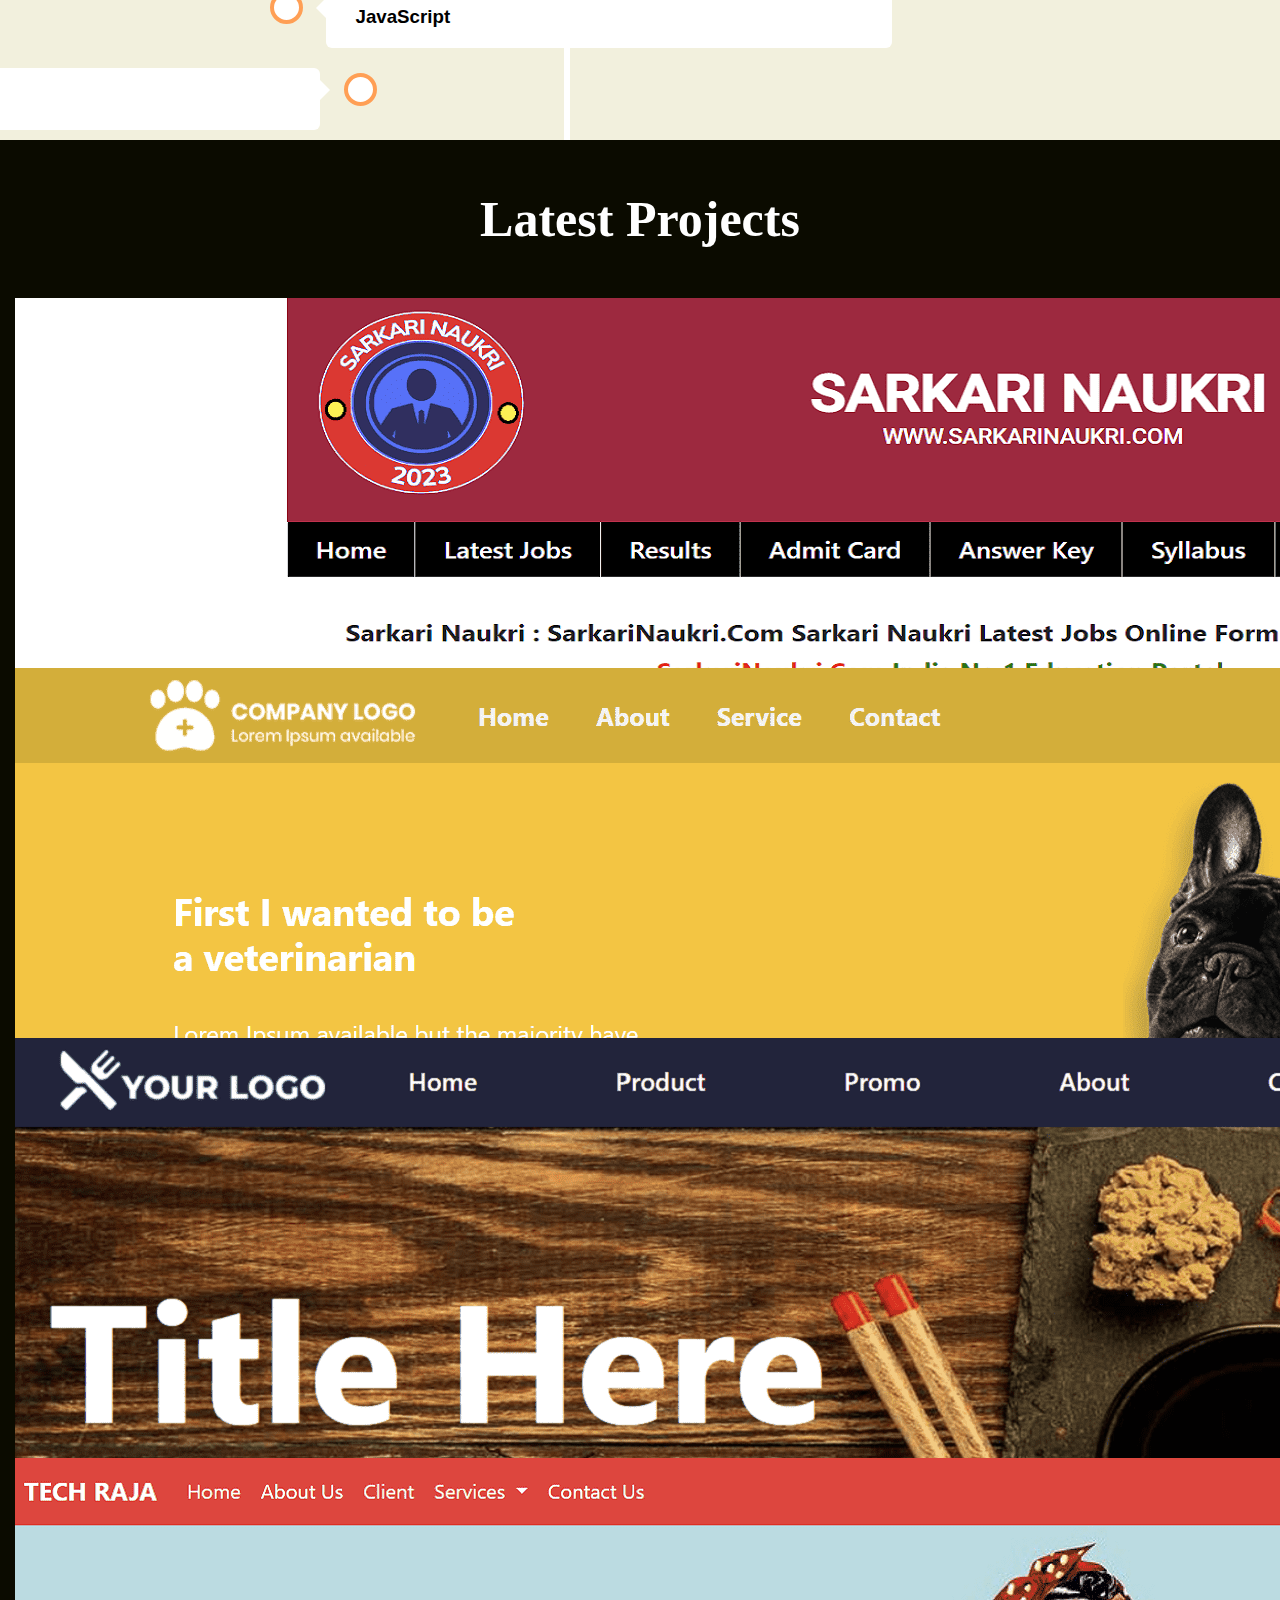
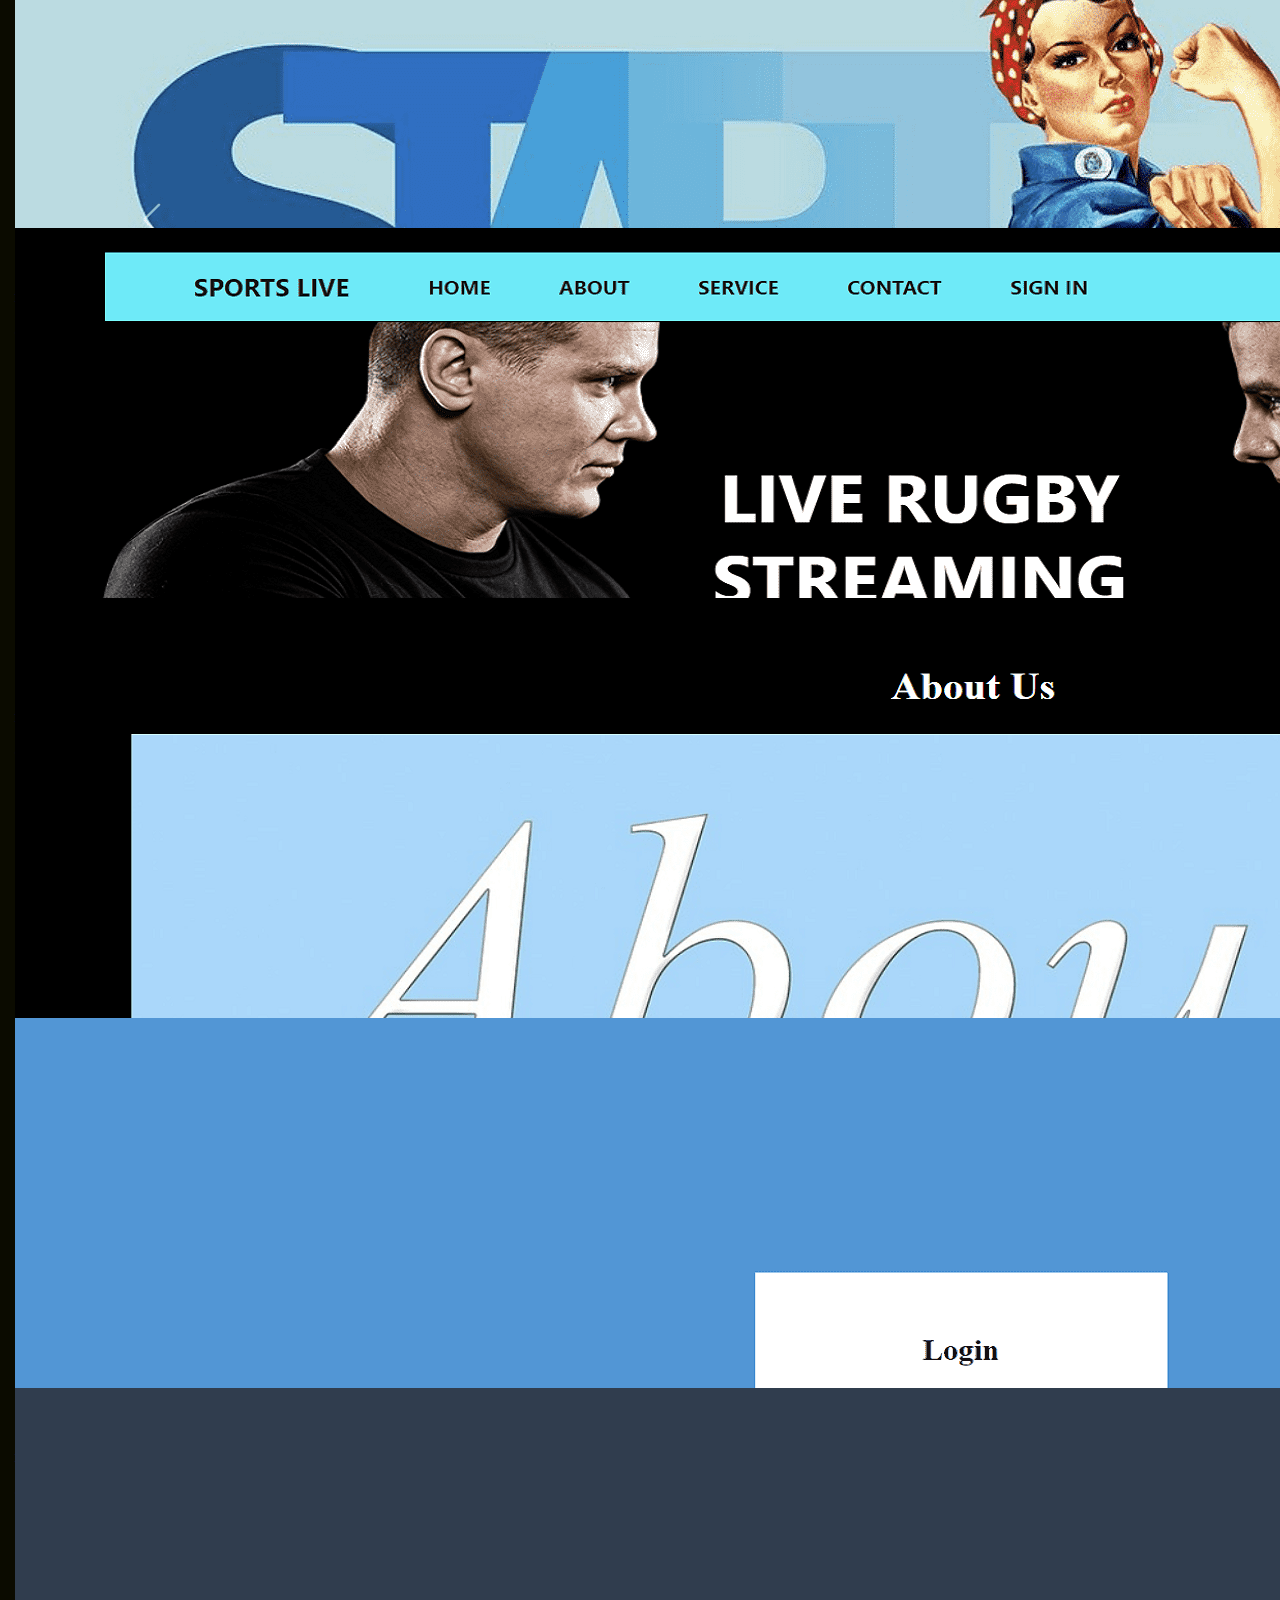
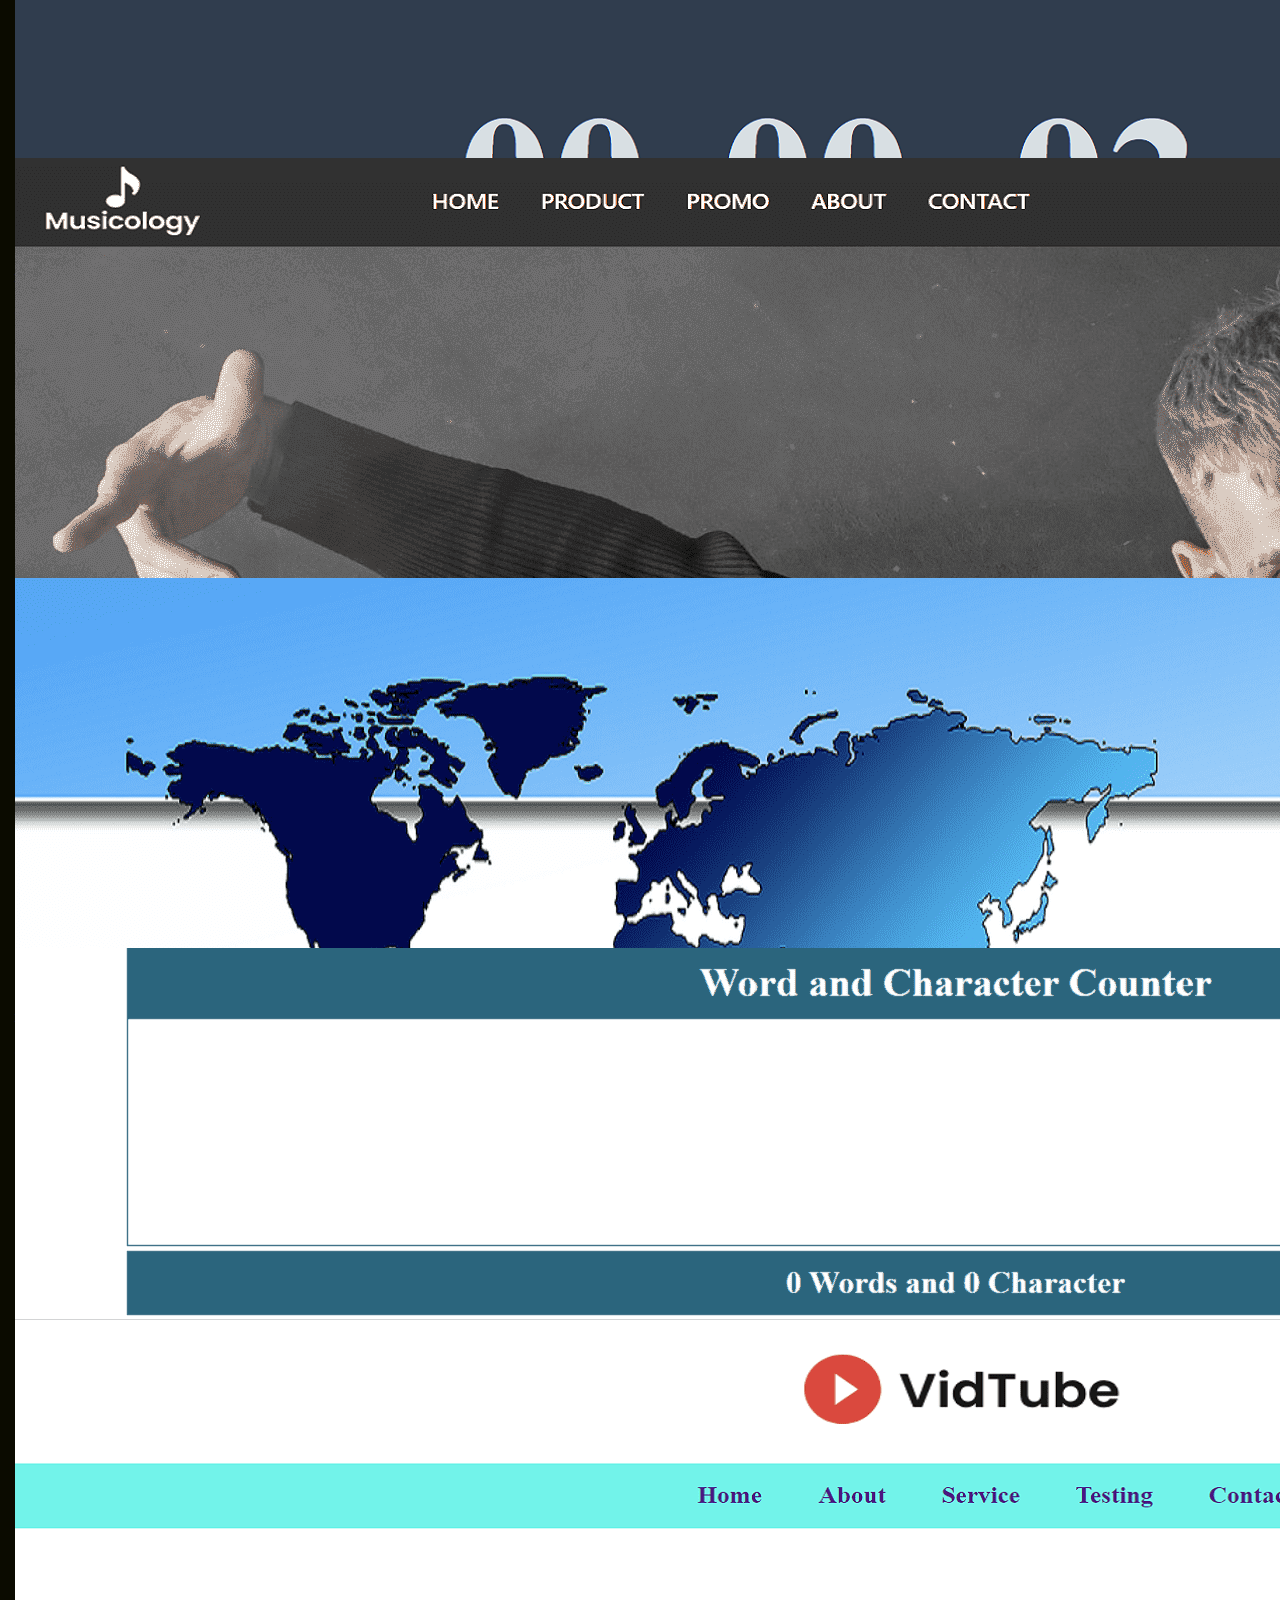
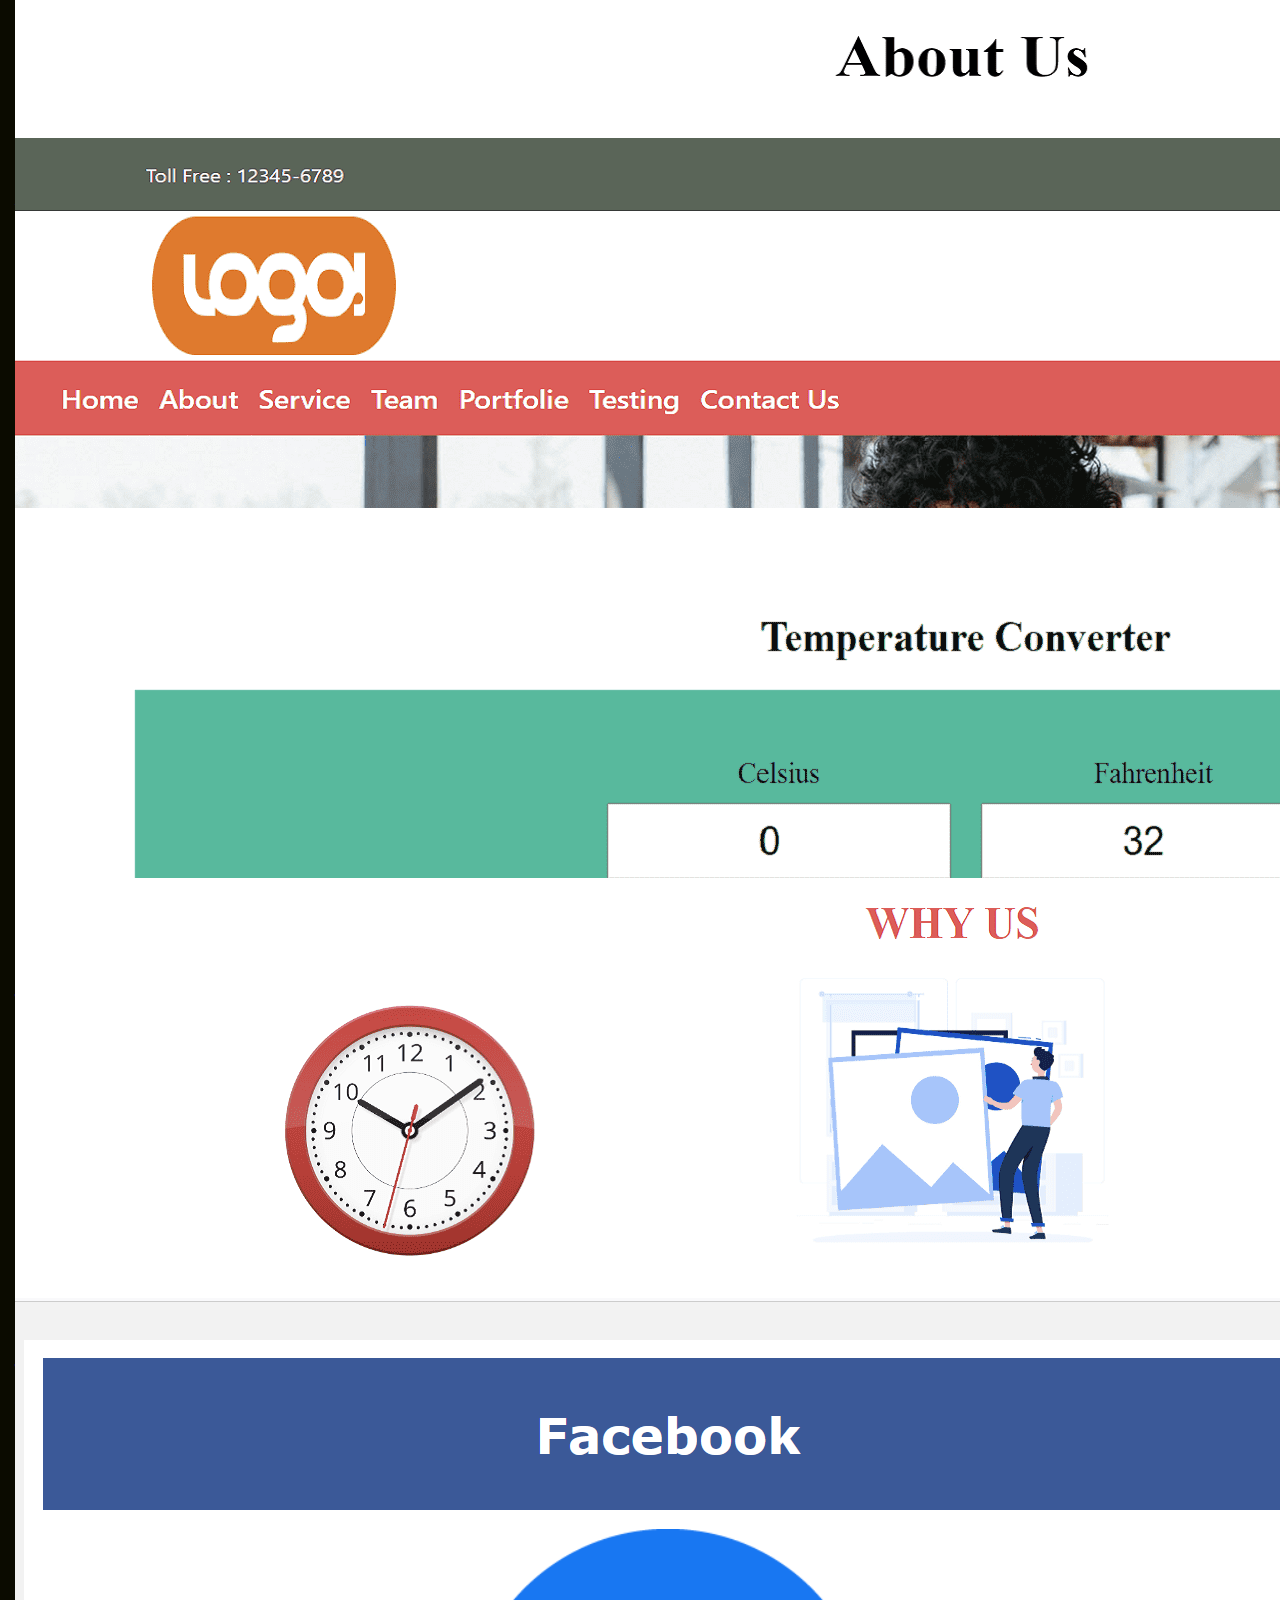
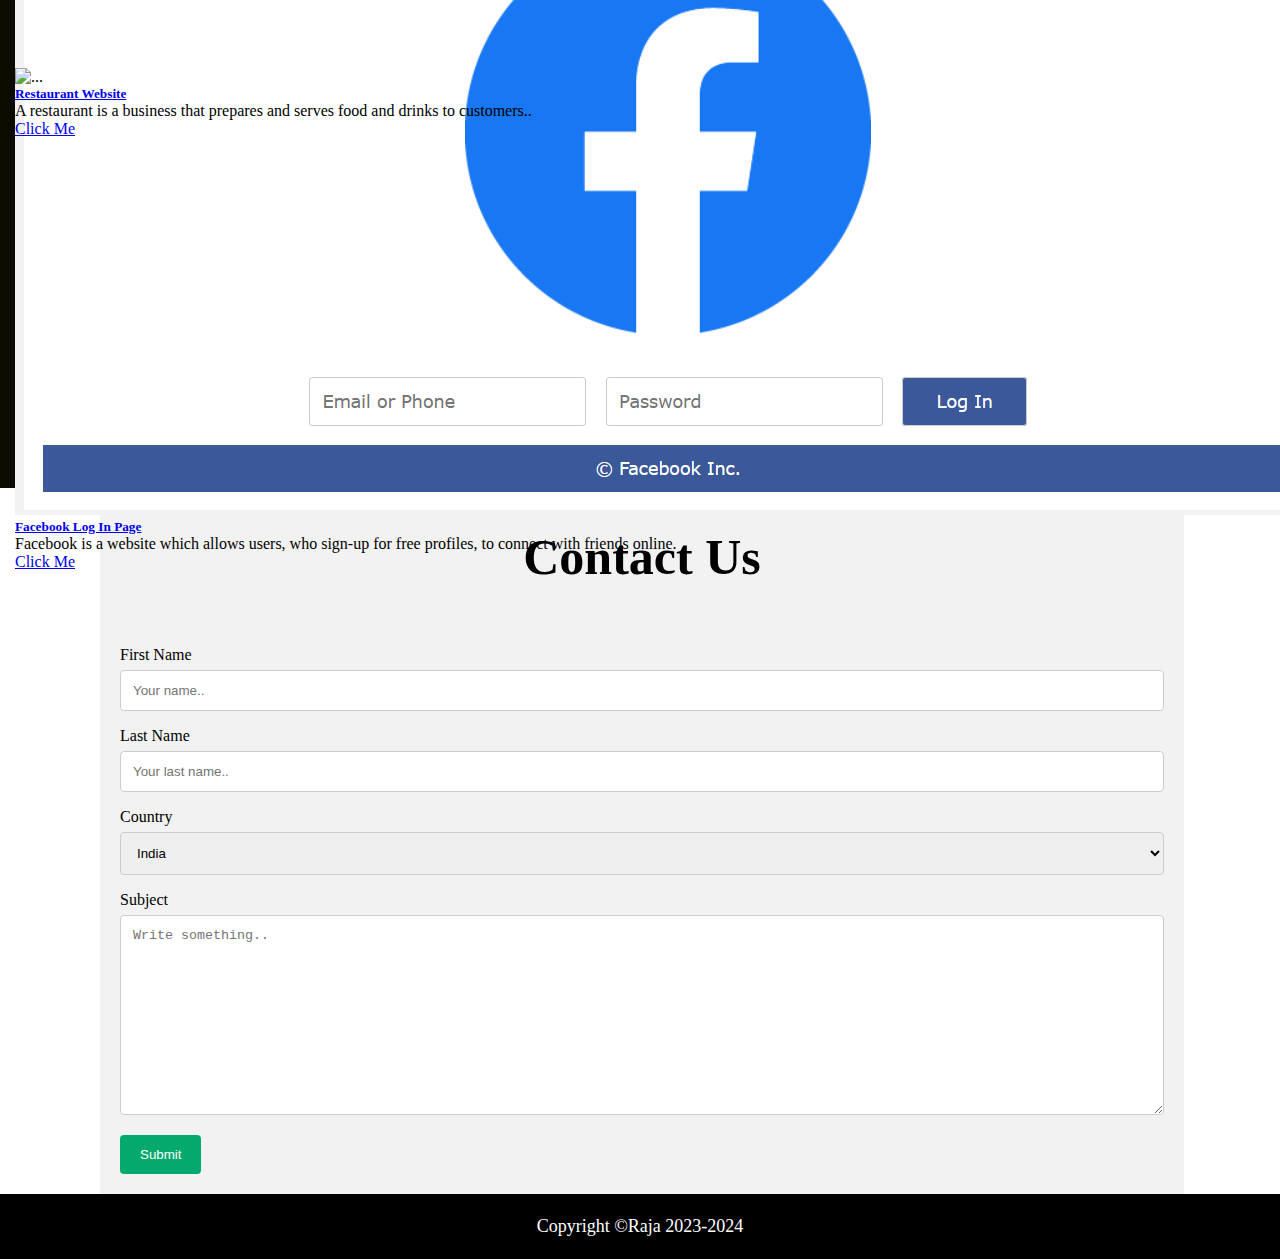
==== commit d745bb9c: "Update index.html" ====
--- a/index.html
+++ b/index.html
@@ -358,24 +358,48 @@
           </div>
         </div>
       </div>
+    </div>
+
+    <!-- facebook login page  -->
+    <div class="row" id="project">
+      <div class="col-md-4">
+        <div class="card">
+          <img src="image/facebook-login.png" class="card-img-top" alt="...">
+          <div class="card-body">
+            <h5 class="card-title">
+              <a href="https://rajasharma8770.github.io/facebook-login/" target="_blank">Facebook Log In Page </a>
+            </h5>
+            <p class="card-text"> Facebook is a website which allows users, who sign-up for free profiles, to connect with friends online.</p>
+            <a href="https://rajasharma8770.github.io/facebook-login/" class="btn btn-primary">Click Me</a>
+          </div>
+        </div>
+      </div>
+      <div class="col-md-4">
+        <div class="card">
+          <img src="image/food booking.png" class="card-img-top" alt="...">
+          <div class="card-body">
+            <h5 class="card-title">
+              <a href="https://rajasharma8770.github.io/food-order/">Restaurant Website </a>
+            </h5>
+            <p class="card-text">A restaurant is a business that prepares and serves food and drinks to customers.. </p>
+            <a href="https://rajasharma8770.github.io/food-order/" class="btn btn-primary">Click Me</a>
+          </div>
+        </div>
+      </div>
+      <!-- <div class="col-md-4">
+        <div class="card">
+          <img src="image/first-website.png" class="card-img-top" alt="...">
+          <div class="card-body">
+            <h5 class="card-title">
+              <a href="https://rajasharma8770.github.io/firstwebsite-usinghtmlcss/">First Website Using HTML and CSS </a>
+            </h5>
+            <p class="card-text">This post will teach you how to create a Travel Website Using HTML and CSS </p>
+            <a href="https://rajasharma8770.github.io/firstwebsite-usinghtmlcss/" class="btn btn-primary">Click Me</a>
+          </div>
+        </div>
+      </div> -->
+      </div>
     
-
-    <!-- facebook login page -->
-    <div class="row">
-    <div class="col-md-4">
-      <div class="card">
-        <img src="image/facebook-login.png" class="card-img-top" alt="...">
-        <div class="card-body">
-          <h5 class="card-title">
-            <a href="https://rajasharma8770.github.io/facebook-login/">Facebook Log In Page  </a>
-          </h5>
-          <p class="card-text">Facebook is a website which allows users, who sign-up for free profiles, to connect with friends online.  </p>
-          <a href="https://rajasharma8770.github.io/facebook-login/" class="btn btn-primary">Click Me</a>
-        </div>
-      </div>
-    </div>
-  </div>
-</div>
 
  
     <!-- Contact Us  -->
@@ -410,4 +434,4 @@
     </div>
     <script src="https://cdn.jsdelivr.net/npm/bootstrap@5.3.0-alpha1/dist/js/bootstrap.bundle.min.js" integrity="sha384-w76AqPfDkMBDXo30jS1Sgez6pr3x5MlQ1ZAGC+nuZB+EYdgRZgiwxhTBTkF7CXvN" crossorigin="anonymous"></script>
   </body>
-</html>+</html>
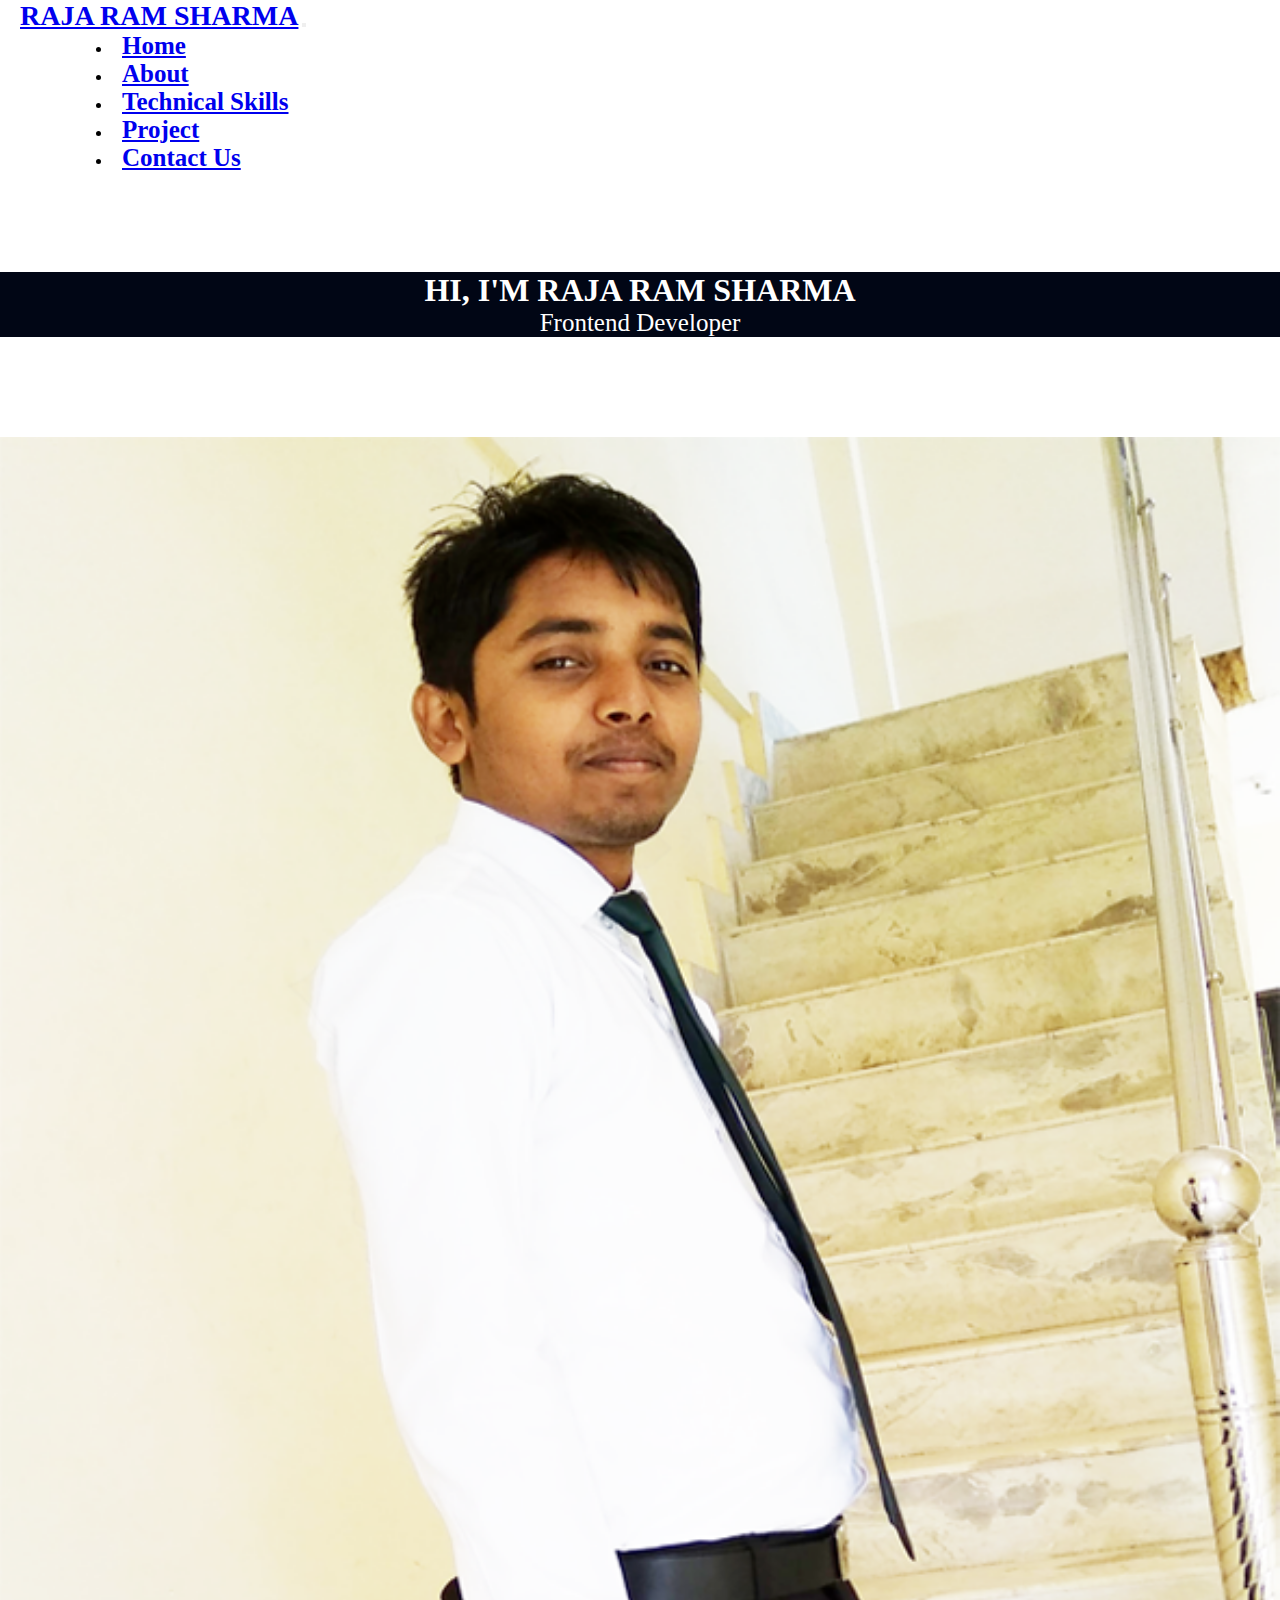
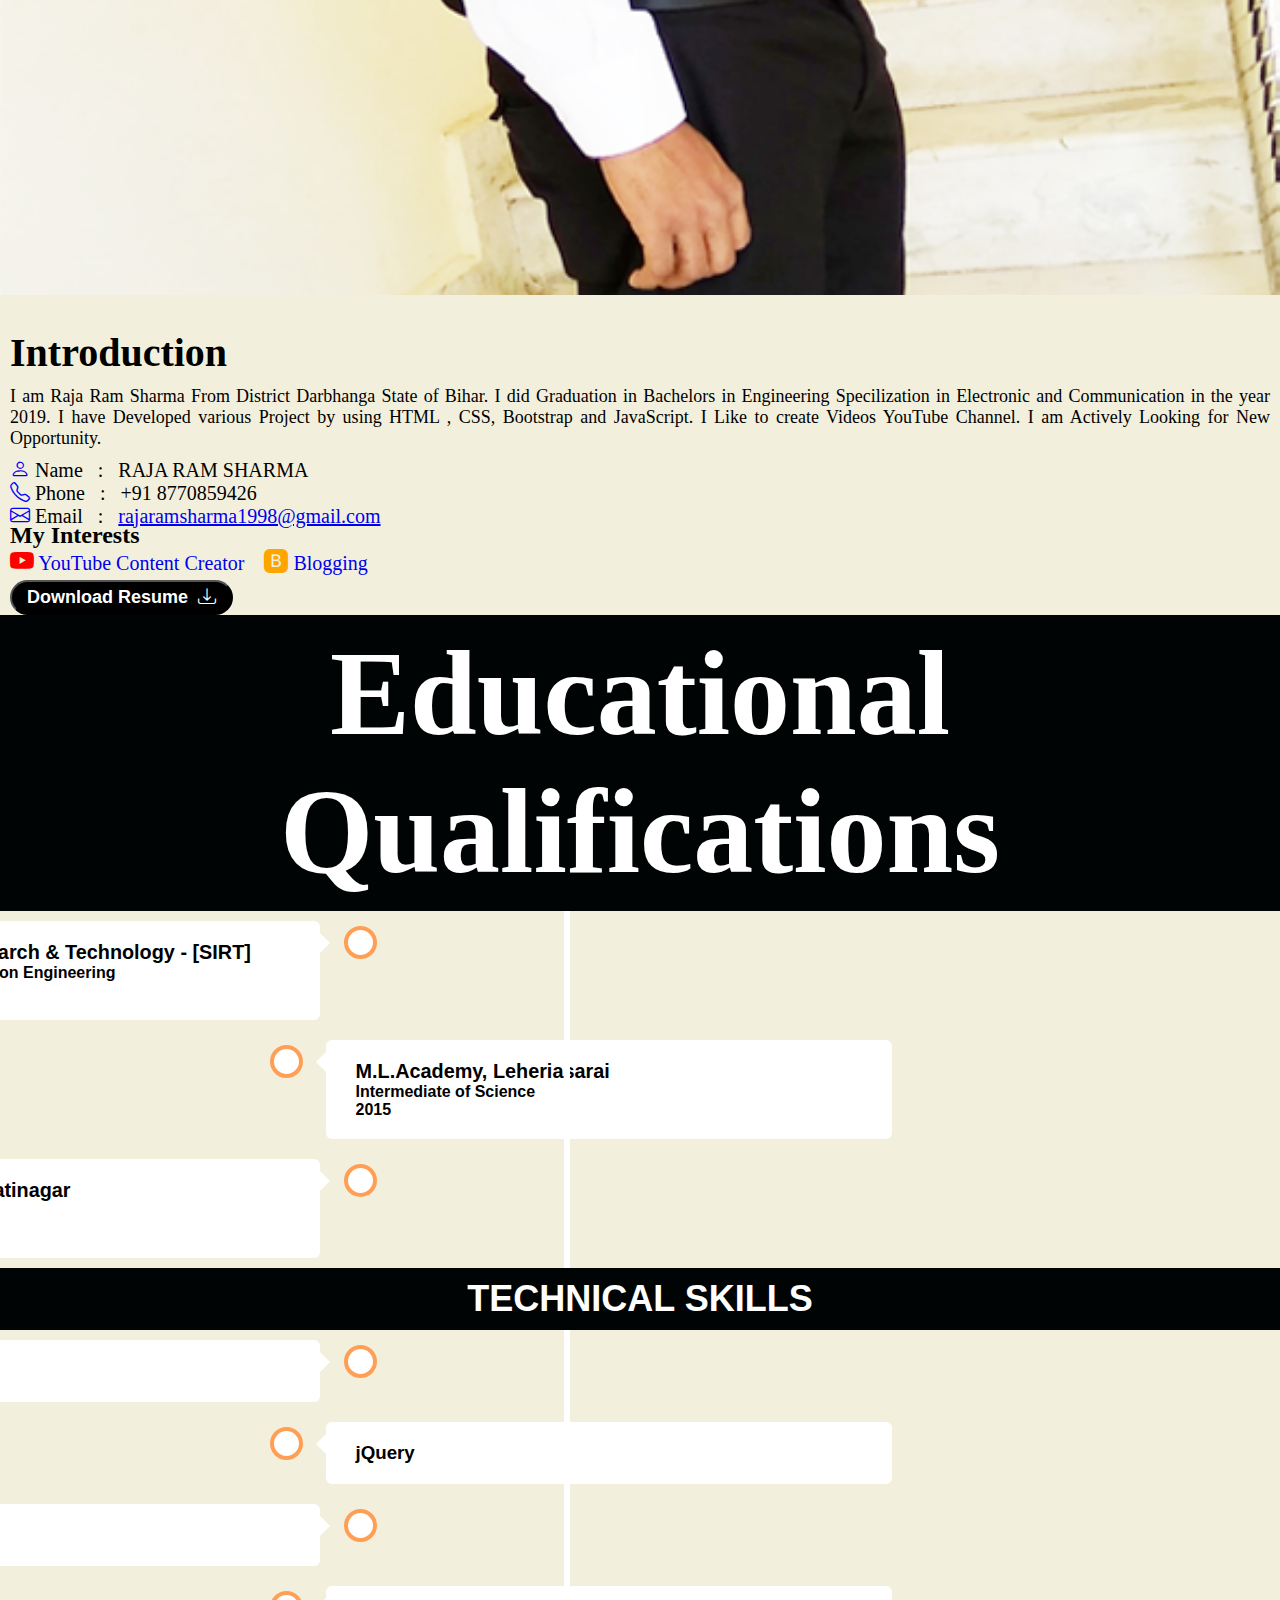
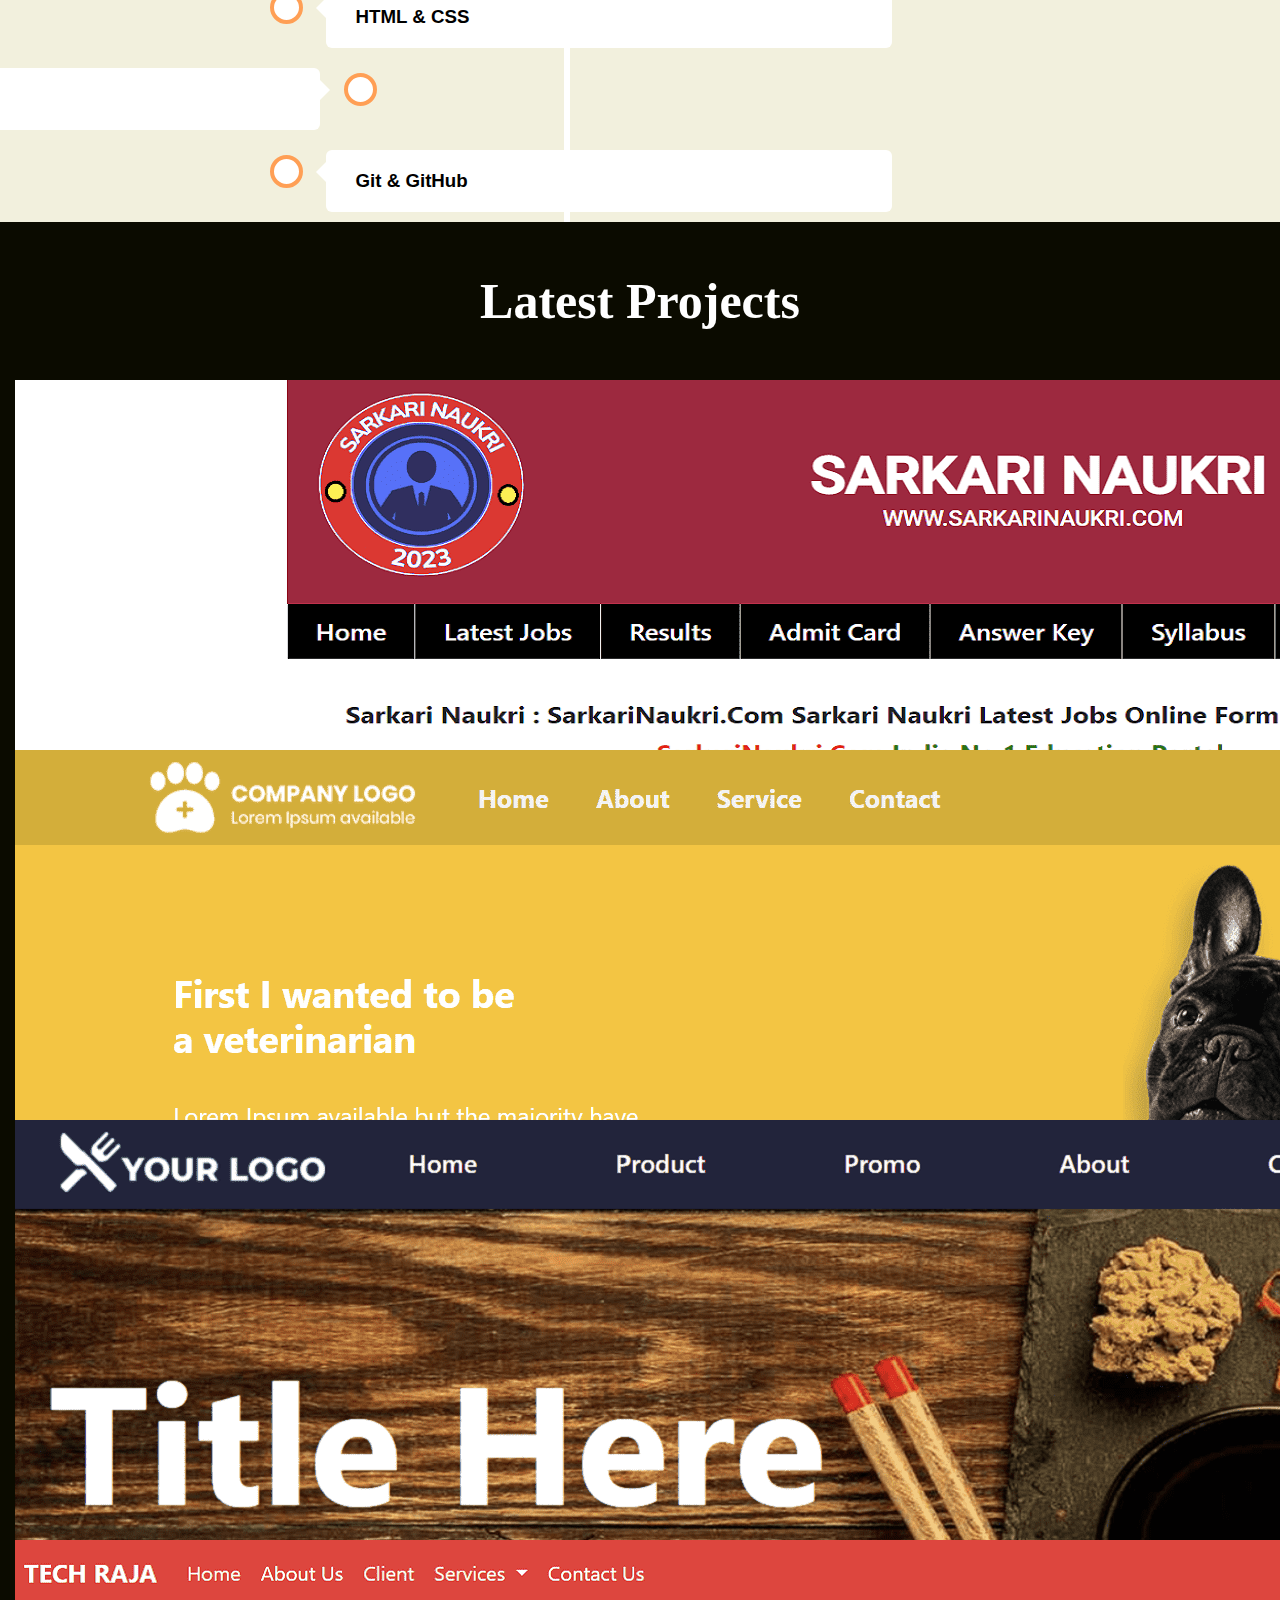
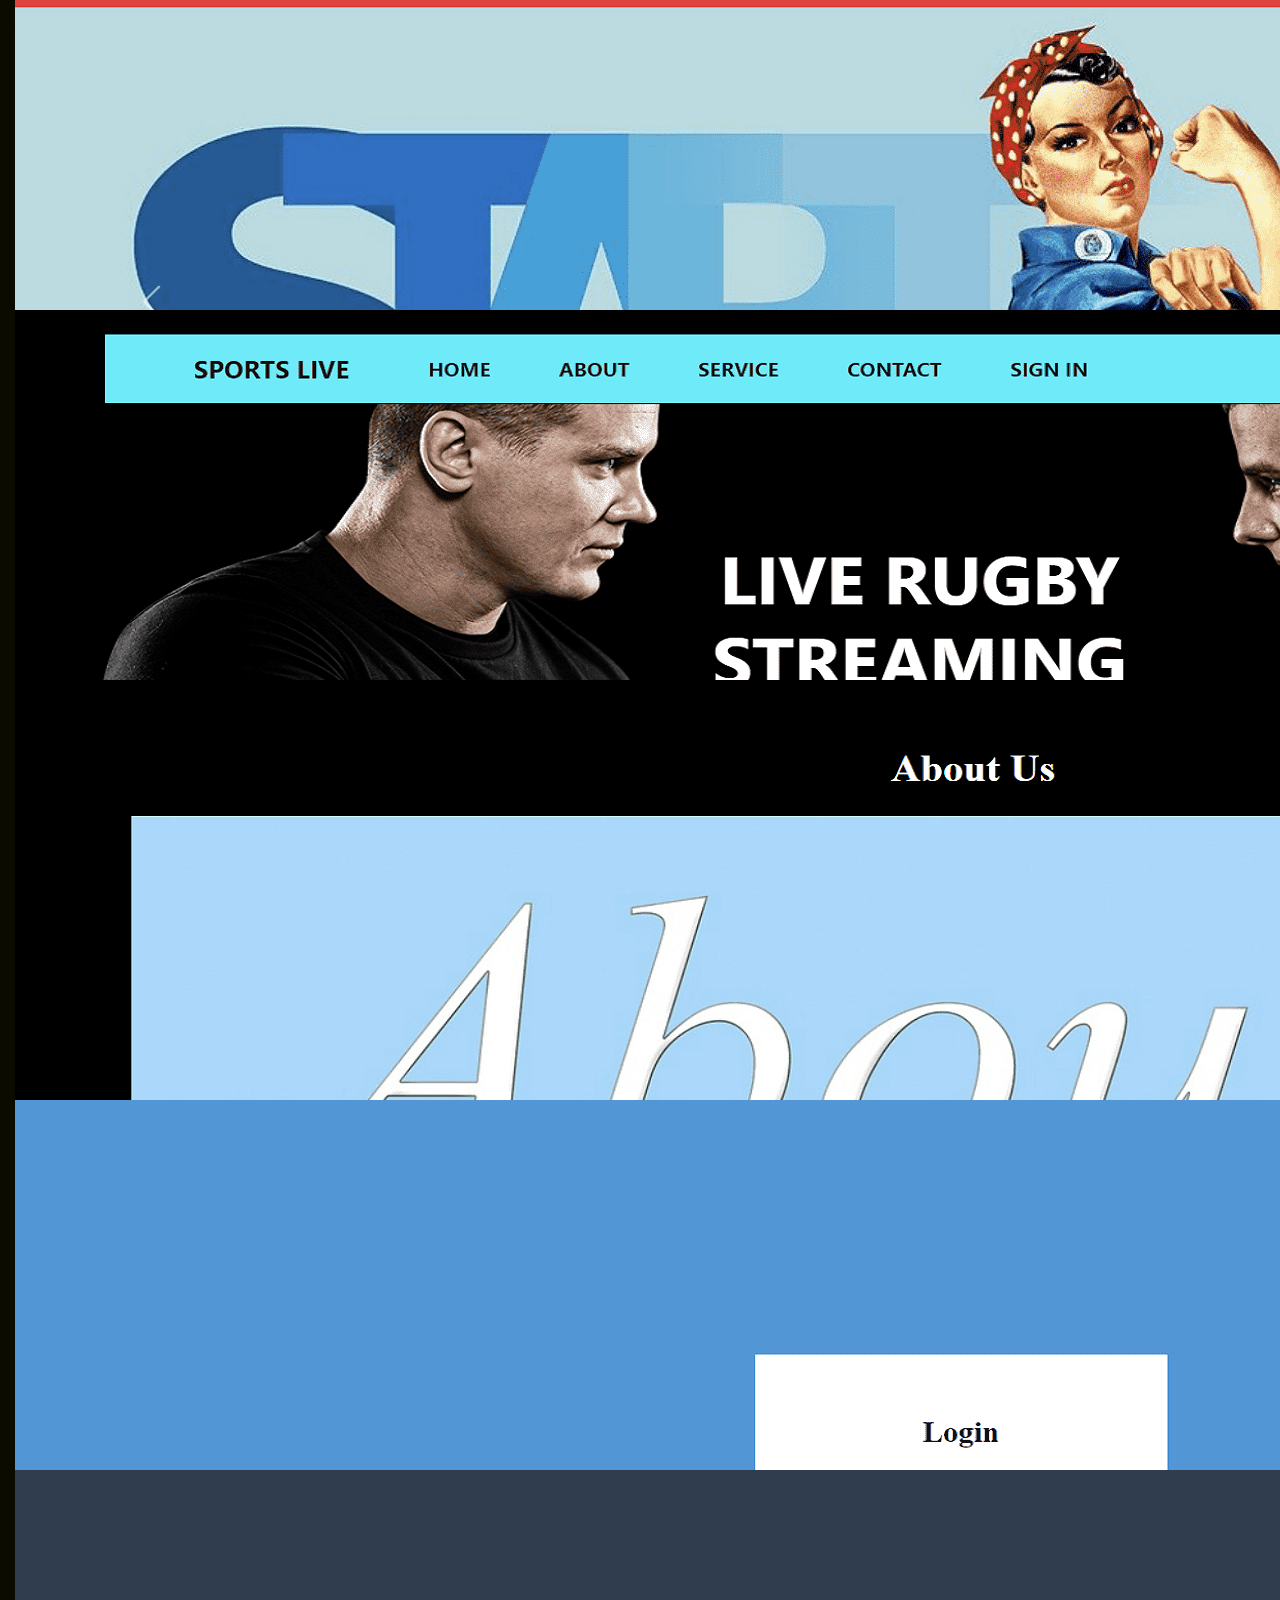
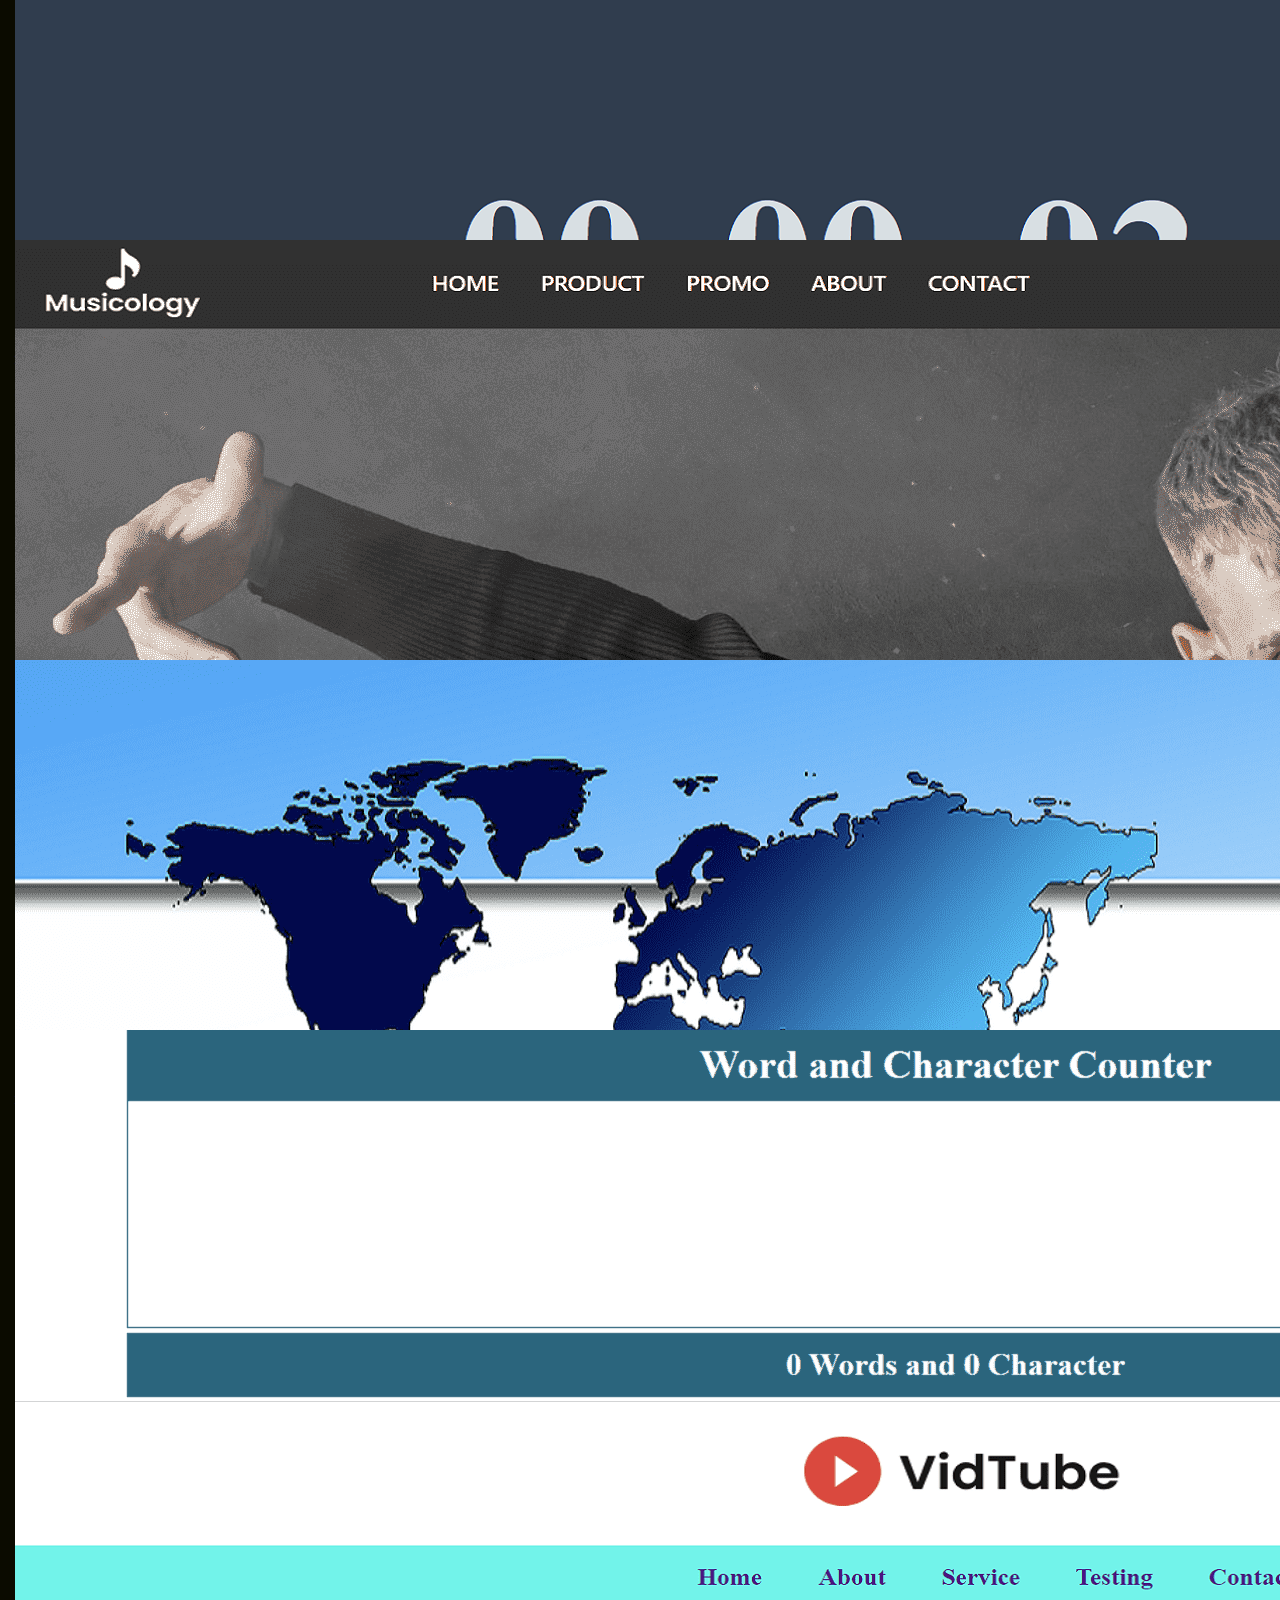
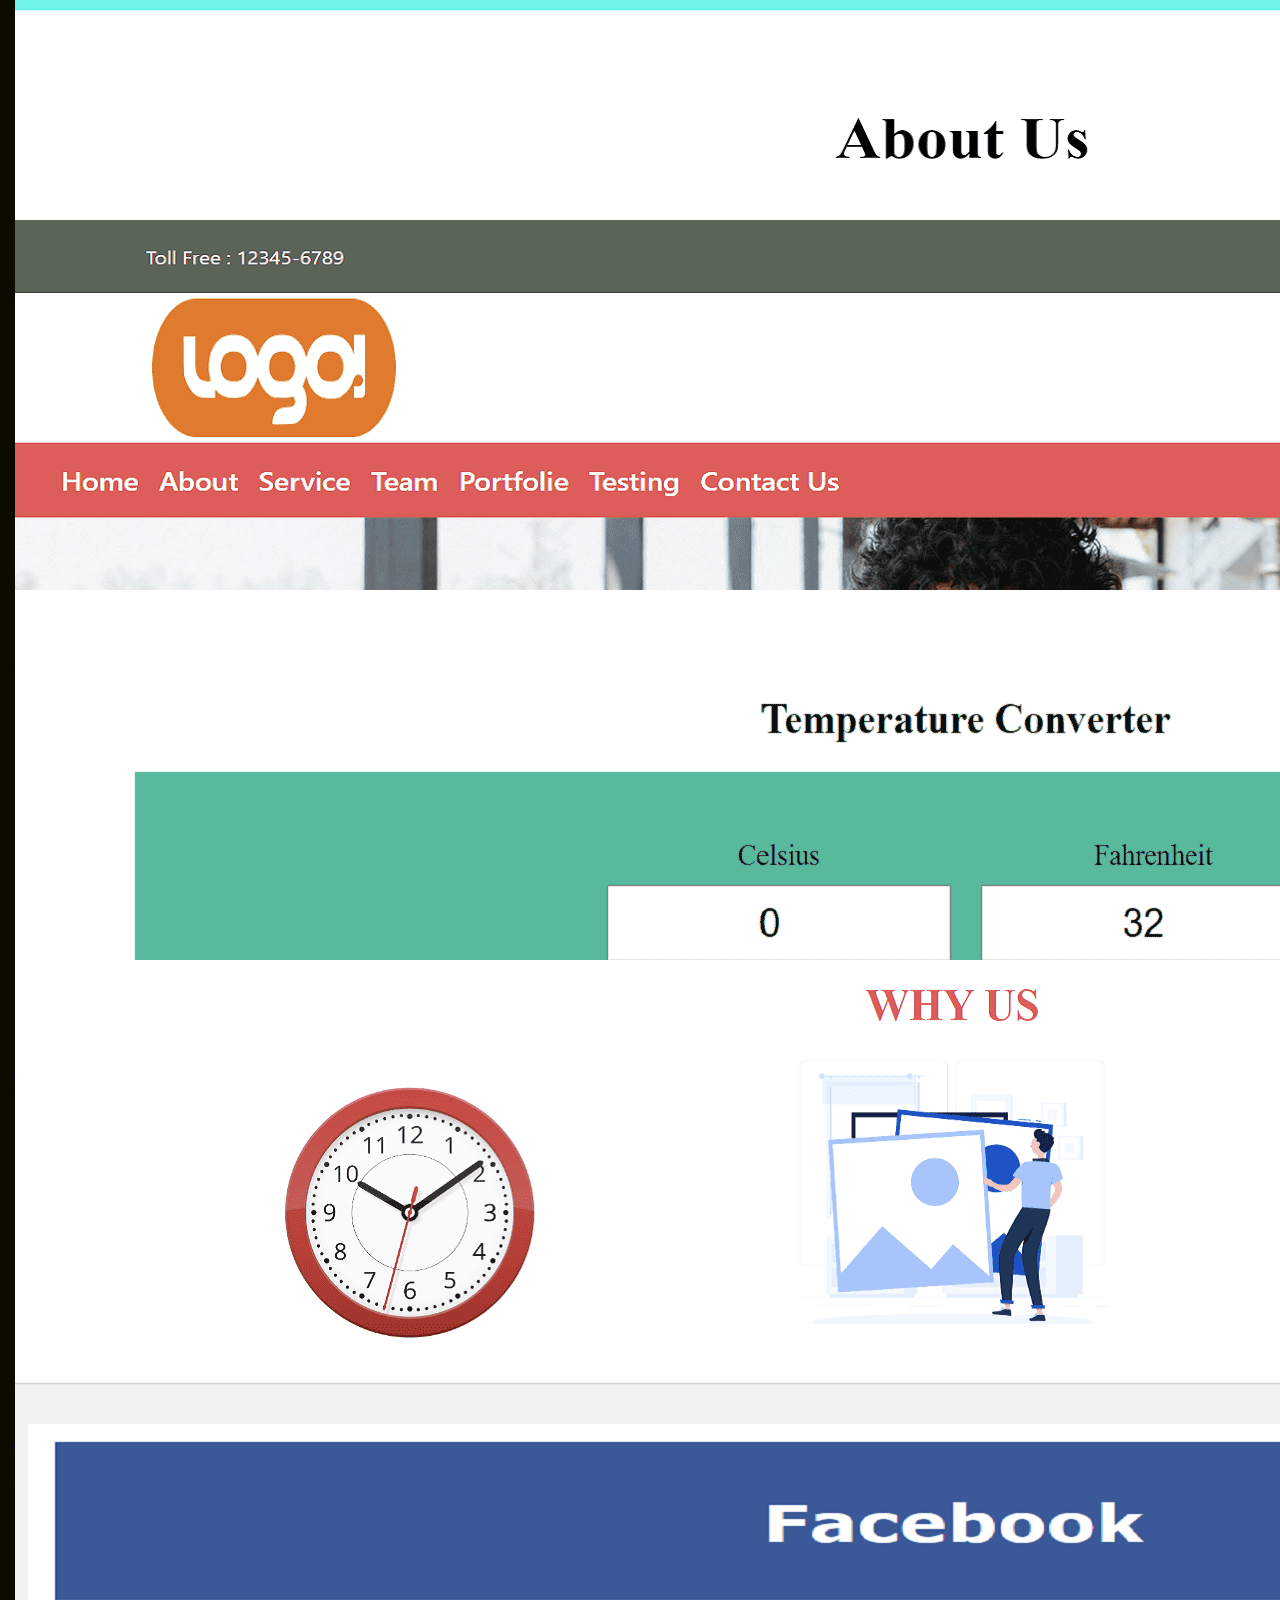
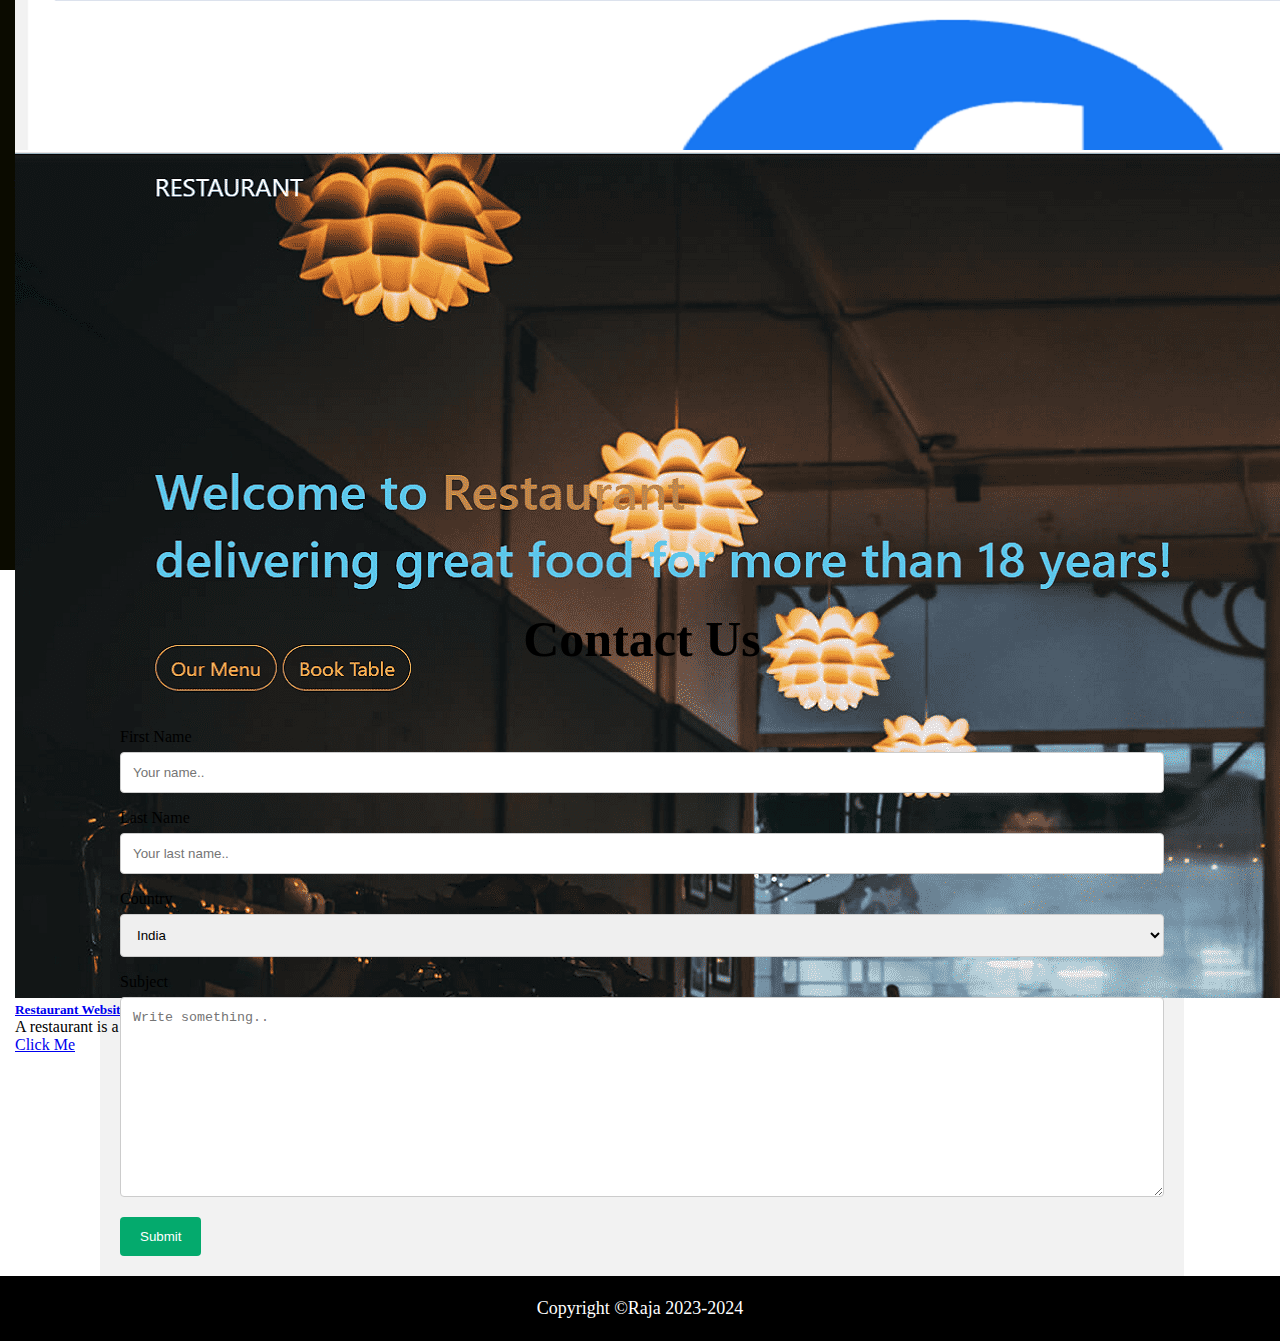
==== commit 9fde6933: "Update index.html" ====
--- a/index.html
+++ b/index.html
@@ -140,24 +140,29 @@
                 <h3>React js</h3>
               </div>
             </div>
+           <div class="container right">
+              <div class="content">
+                <h3>jQuery </h3>
+              </div>
+            </div>
+            <div class="container left">    
+              <div class="content">
+                <h3>Bootstrap</h3>
+              </div>
+            </div>
             <div class="container right">
               <div class="content">
-                <h3>Bootstrap </h3>
+                <h3>HTML & CSS</h3>
               </div>
             </div>
             <div class="container left">
               <div class="content">
-                <h3>HTML & CSS</h3>
+                <h3>JavaScript</h3>
               </div>
             </div>
             <div class="container right">
               <div class="content">
-                <h3>JavaScript</h3>
-              </div>
-            </div>
-            <div class="container left">
-              <div class="content">
-                <h3>Git & GitHub</h3>
+                <h3> Git & GitHub</h3>
               </div>
             </div>
           </div>
